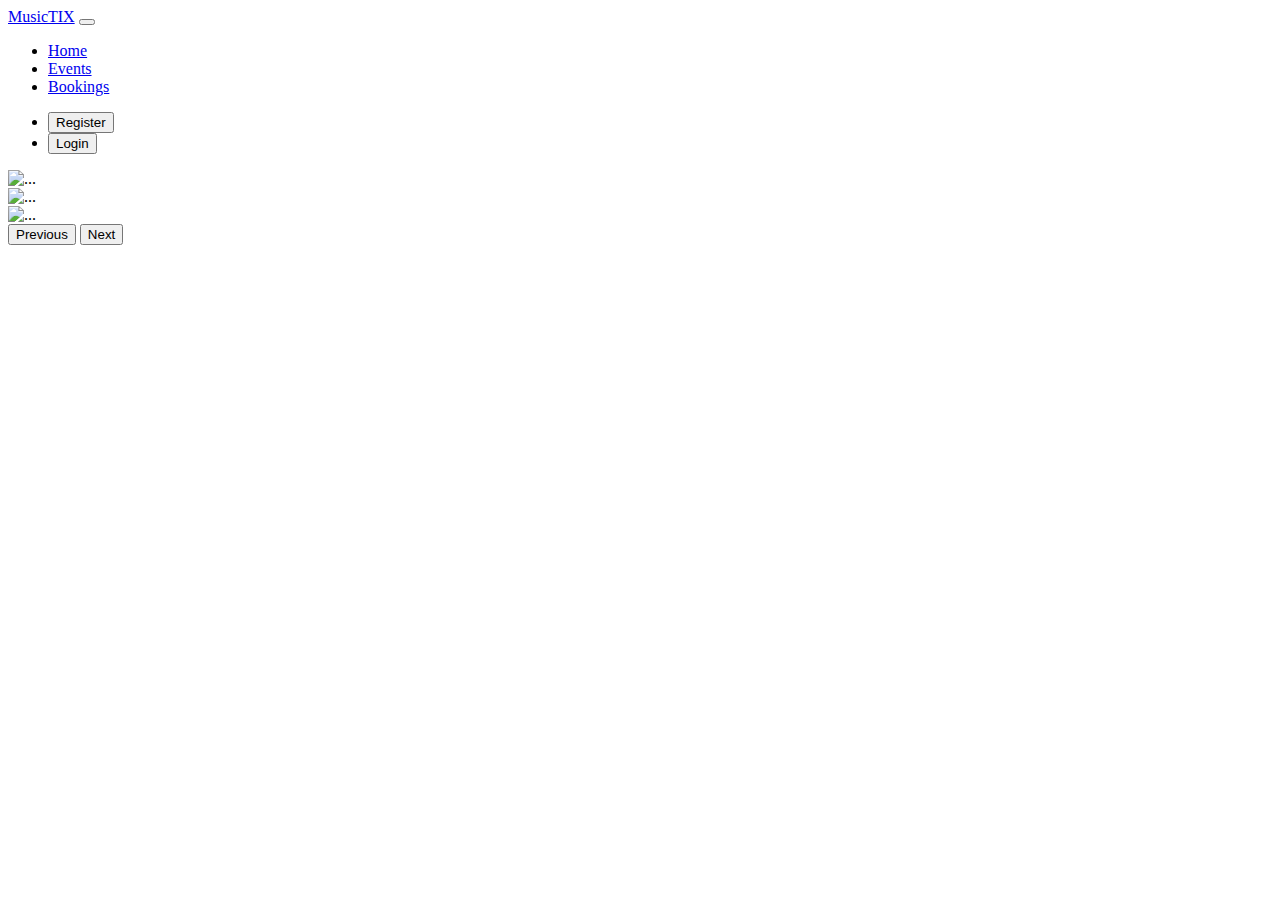
==== index.html @ 02699a36 "initial navbar to all pages" ====
<!-- 
    Landing Page / Home Page
        The landing/home page is the main page of the web application. On this page, the user is guided to perform different
        functions supported by the Event management web application (e.g. using a navigation bar).
        The landing page should allow users to browse different categories of events and select an event. Anybody can view all
        upcoming events (any visitor).
        The page should indicate the status of the event: Upcoming, Inactive, Booked, or Cancelled.
-->

<!doctype html>
<html lang="en">

<head>
    <!-- Required meta tags -->
    <meta charset="utf-8">
    <meta name="viewport" content="width=device-width, initial-scale=1">

    <!-- Bootstrap CSS -->
    <link href="https://cdn.jsdelivr.net/npm/bootstrap@5.1.3/dist/css/bootstrap.min.css" rel="stylesheet"
        integrity="sha384-1BmE4kWBq78iYhFldvKuhfTAU6auU8tT94WrHftjDbrCEXSU1oBoqyl2QvZ6jIW3" crossorigin="anonymous">
    <!-- Custom CSS -->
    <link href="/index.css" rel="stylesheet">

    <title>MusicTix</title>
</head>

<header>
    <nav class="navbar navbar-expand-lg navbar-dark bg-primary">
        <div class="container-fluid">
            <a class="navbar-brand" href="#">MusicTIX</a>
            <button class="navbar-toggler" type="button" data-bs-toggle="collapse"
                data-bs-target="#navbarSupportedContent" aria-controls="navbarSupportedContent" aria-expanded="false"
                aria-label="Toggle navigation">
                <span class="navbar-toggler-icon"></span>
            </button>
            <div class="collapse navbar-collapse" id="navbarSupportedContent">
                <ul class="navbar-nav me-auto mb-2 mb-lg-0">
                    <li class="nav-item">
                        <a class="nav-link active" aria-current="page" href="#">Home</a>
                    </li>
                    <li class="nav-item">
                        <a class="nav-link" href="#">Events</a>
                    </li>
                    <li class="nav-item">
                        <a class="nav-link" href="#">Bookings</a>
                    </li>

                </ul>
                <ul class="navbar-nav mb-2 mb-lg-0 justify-content-end gap-2">
                    <li class="nav-item">
                        <button class="btn btn-secondary btn-md" type="button">Register</button>
                    </li>
                    <li class="nav-item">
                        <button class="btn btn-success btn-md" type="button">Login</button>
                    </li>
                </ul>
            </div>
        </div>
    </nav>
</header>

<body>
    <!-- Carousel -->
    <div id="carouselExampleInterval" class="carousel slide" data-bs-ride="carousel">
        <div class="carousel-inner">
            <div class="carousel-item active" data-bs-interval="10000">
                <img src="..." class="d-block w-100" alt="...">
            </div>
            <div class="carousel-item" data-bs-interval="2000">
                <img src="..." class="d-block w-100" alt="...">
            </div>
            <div class="carousel-item">
                <img src="..." class="d-block w-100" alt="...">
            </div>
        </div>
        <button class="carousel-control-prev" type="button" data-bs-target="#carouselExampleInterval" data-bs-slide="prev">
            <span class="carousel-control-prev-icon" aria-hidden="true"></span>
            <span class="visually-hidden">Previous</span>
        </button>
        <button class="carousel-control-next" type="button" data-bs-target="#carouselExampleInterval" data-bs-slide="next">
            <span class="carousel-control-next-icon" aria-hidden="true"></span>
            <span class="visually-hidden">Next</span>
        </button>
    </div>


        
    <!-- Bootstrap script -->
    <script src="https://cdn.jsdelivr.net/npm/bootstrap@5.1.3/dist/js/bootstrap.bundle.min.js"
        integrity="sha384-ka7Sk0Gln4gmtz2MlQnikT1wXgYsOg+OMhuP+IlRH9sENBO0LRn5q+8nbTov4+1p"
        crossorigin="anonymous"></script>
</body>

</html>
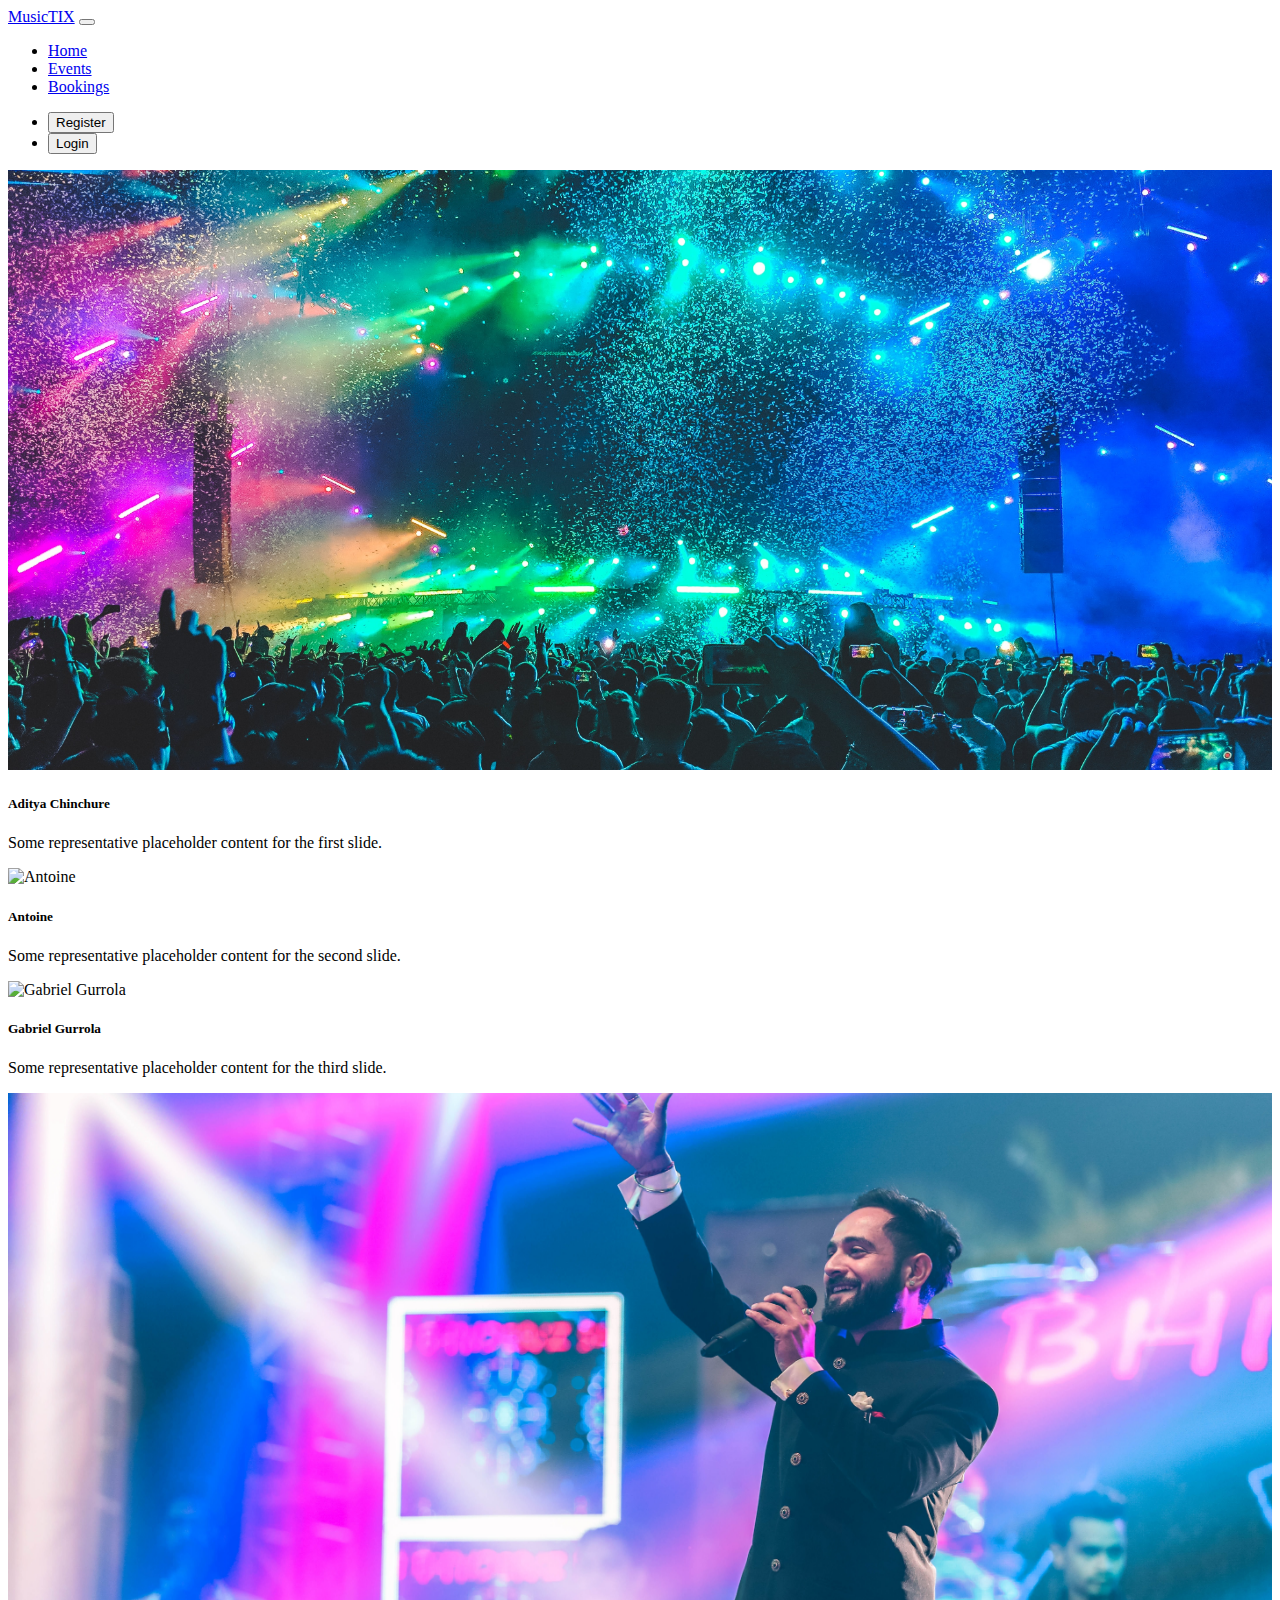
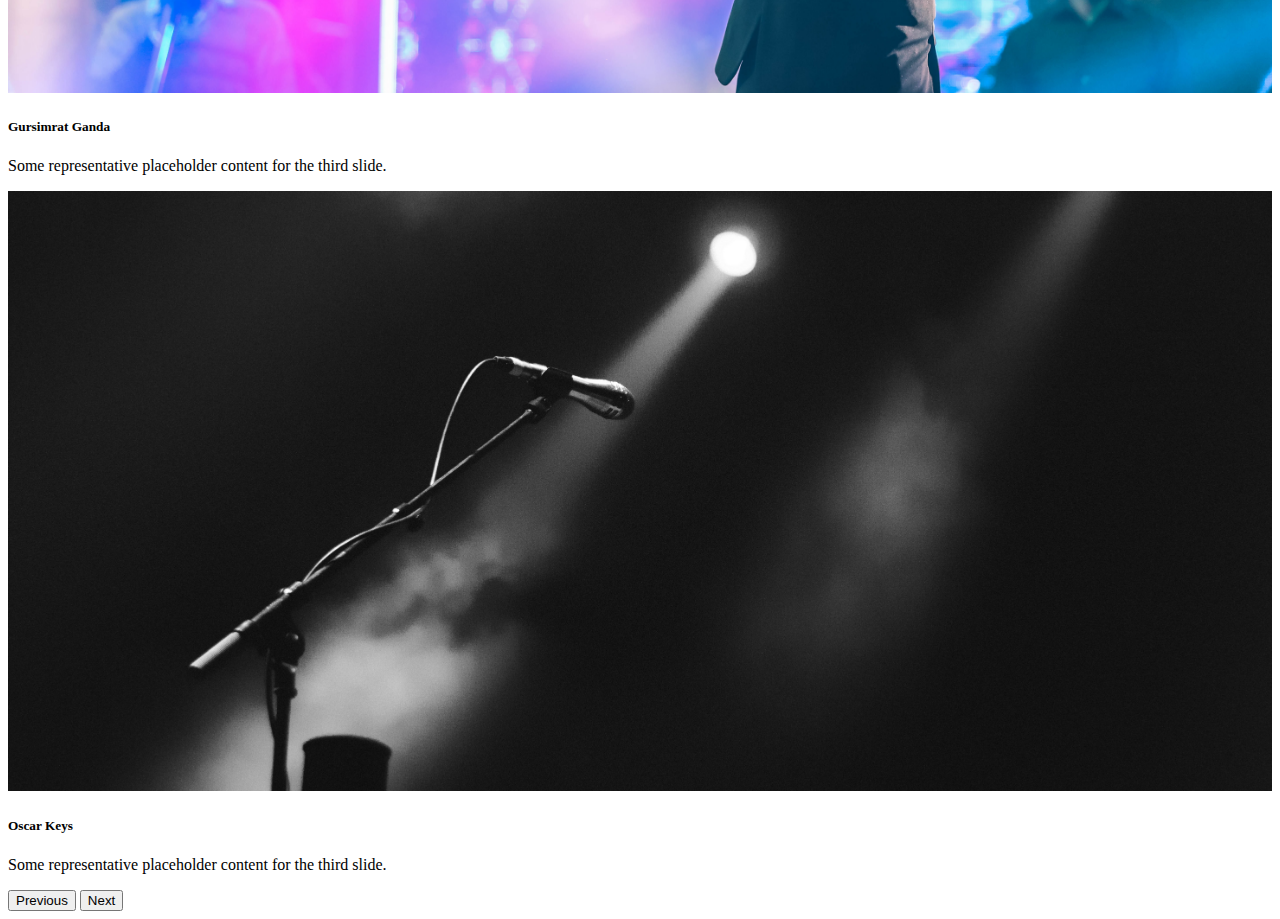
==== commit 8234ace4: "Carousel index page" ====
--- a/index.html
+++ b/index.html
@@ -61,23 +61,49 @@
 
 <body>
     <!-- Carousel -->
-    <div id="carouselExampleInterval" class="carousel slide" data-bs-ride="carousel">
+    <div id="carousel" class="carousel slide" data-bs-ride="carousel">
         <div class="carousel-inner">
-            <div class="carousel-item active" data-bs-interval="10000">
-                <img src="..." class="d-block w-100" alt="...">
-            </div>
-            <div class="carousel-item" data-bs-interval="2000">
-                <img src="..." class="d-block w-100" alt="...">
+            <div class="carousel-item active">
+                <img src="/assets/aditya-chinchure.jpg" class="d-block w-100 mx-auto" alt="Aditya Chinchure">
+                <div class="carousel-caption d-none d-sm-block">
+                    <h5>Aditya Chinchure</h5>
+                    <p>Some representative placeholder content for the first slide.</p>
+                </div>
             </div>
             <div class="carousel-item">
-                <img src="..." class="d-block w-100" alt="...">
+                <img src="/assets/antoine.jpg" class="d-block w-100 mx-auto" alt="Antoine">
+                <div class="carousel-caption d-none d-sm-block">
+                    <h5>Antoine</h5>
+                    <p>Some representative placeholder content for the second slide.</p>
+                </div>
+            </div>
+            <div class="carousel-item">
+                <img src="/assets/gabriel-gurrola.jpg" class="d-block w-100 mx-auto" alt="Gabriel Gurrola">
+                <div class="carousel-caption d-none d-sm-block">
+                    <h5>Gabriel Gurrola</h5>
+                    <p>Some representative placeholder content for the third slide.</p>
+                </div>
+            </div>
+            <div class="carousel-item">
+                <img src="/assets/gursimrat-ganda.jpg" class="d-block w-100 mx-auto" alt="Gursimrat Ganda">
+                <div class="carousel-caption d-none d-sm-block">
+                    <h5>Gursimrat Ganda</h5>
+                    <p>Some representative placeholder content for the third slide.</p>
+                </div>
+            </div>
+            <div class="carousel-item">
+                <img src="/assets/oscar-keys.jpg" class="d-block w-100 mx-auto" alt="Oscar Keys">
+                <div class="carousel-caption d-none d-sm-block">
+                    <h5>Oscar Keys</h5>
+                    <p>Some representative placeholder content for the third slide.</p>
+                </div>
             </div>
         </div>
-        <button class="carousel-control-prev" type="button" data-bs-target="#carouselExampleInterval" data-bs-slide="prev">
+        <button class="carousel-control-prev" type="button" data-bs-target="#carousel" data-bs-slide="prev">
             <span class="carousel-control-prev-icon" aria-hidden="true"></span>
             <span class="visually-hidden">Previous</span>
         </button>
-        <button class="carousel-control-next" type="button" data-bs-target="#carouselExampleInterval" data-bs-slide="next">
+        <button class="carousel-control-next" type="button" data-bs-target="#carousel" data-bs-slide="next">
             <span class="carousel-control-next-icon" aria-hidden="true"></span>
             <span class="visually-hidden">Next</span>
         </button>
--- a/index.css
+++ b/index.css
@@ -0,0 +1,19 @@
+.carousel-item img {
+    width: 100% !important;
+    height: 300px;
+    max-height: 300px;
+    object-fit: cover;
+}
+    
+@media (min-width: 576px) {
+    .carousel-item img {
+        height: 400px;
+        max-height: 400px;
+    }
+}
+@media (min-width: 992px) {
+    .carousel-item img {
+        height: 600px;
+        max-height: 600px;
+    }
+}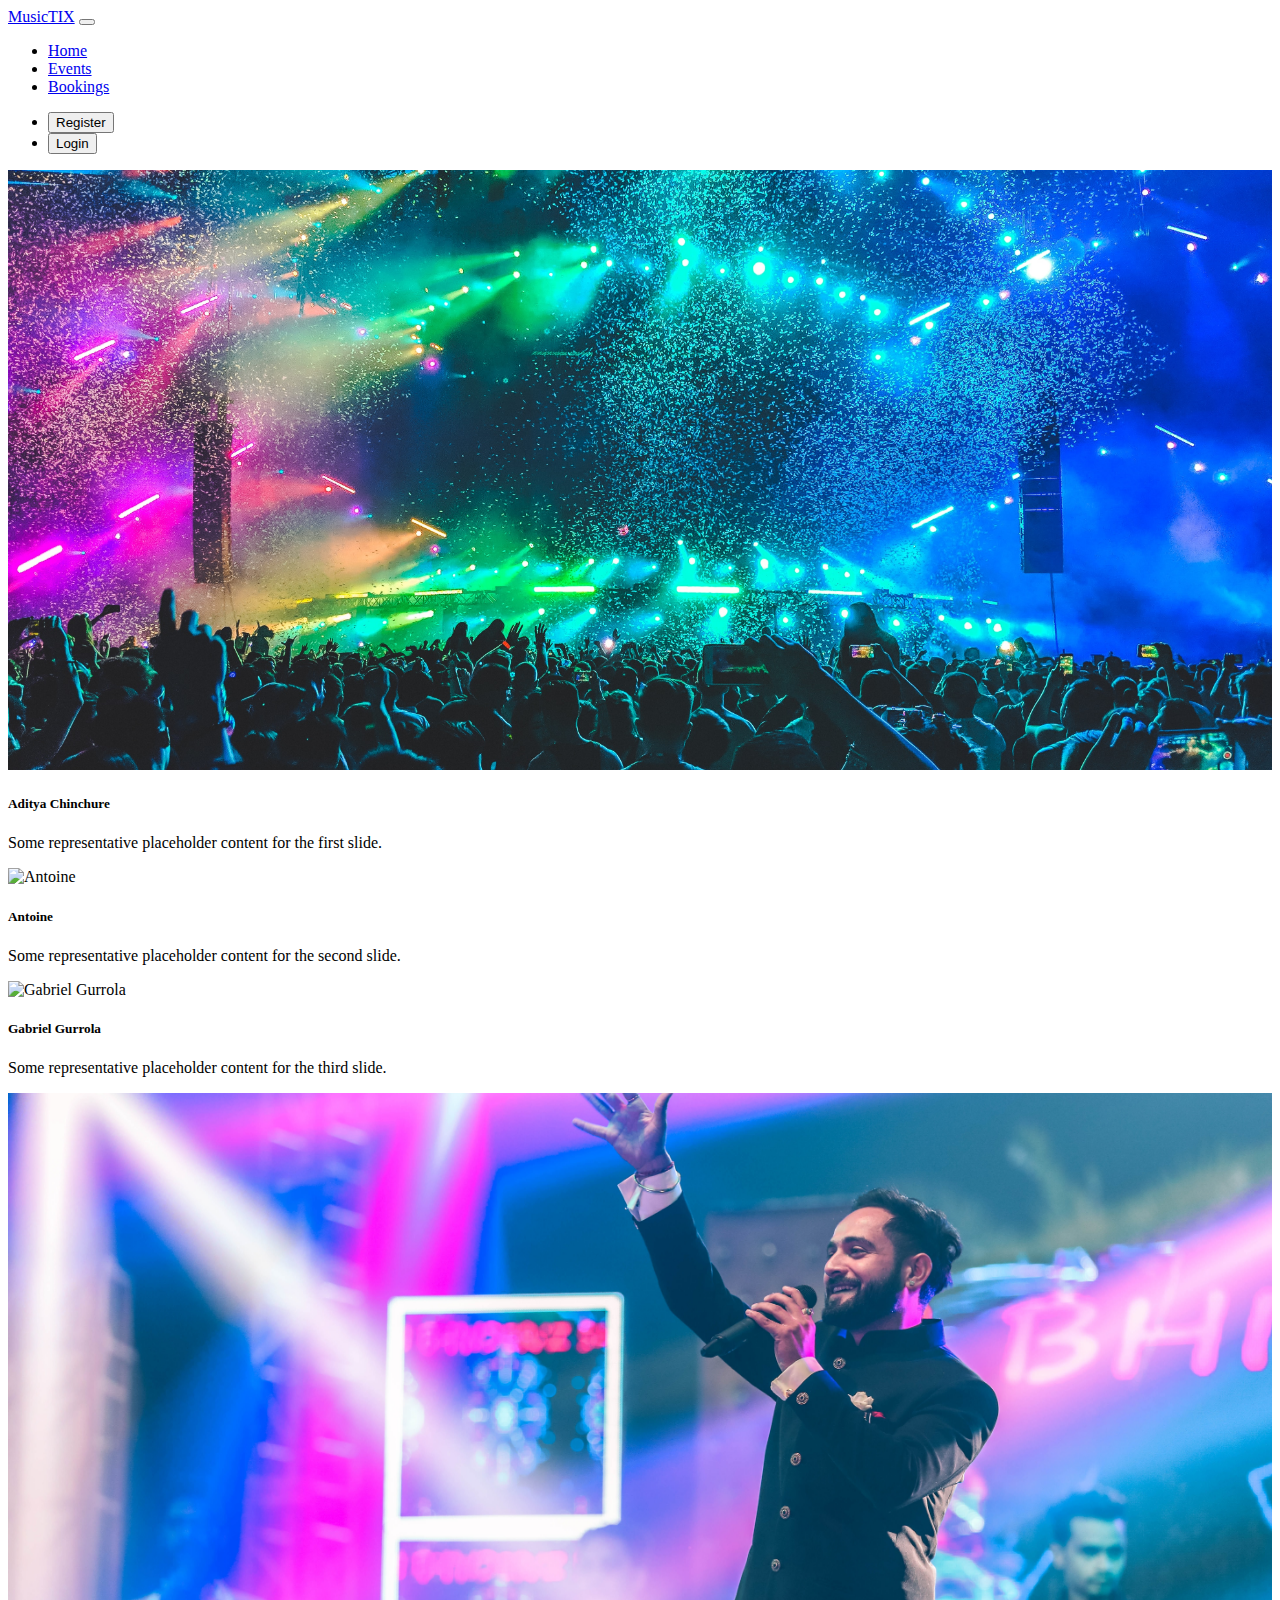
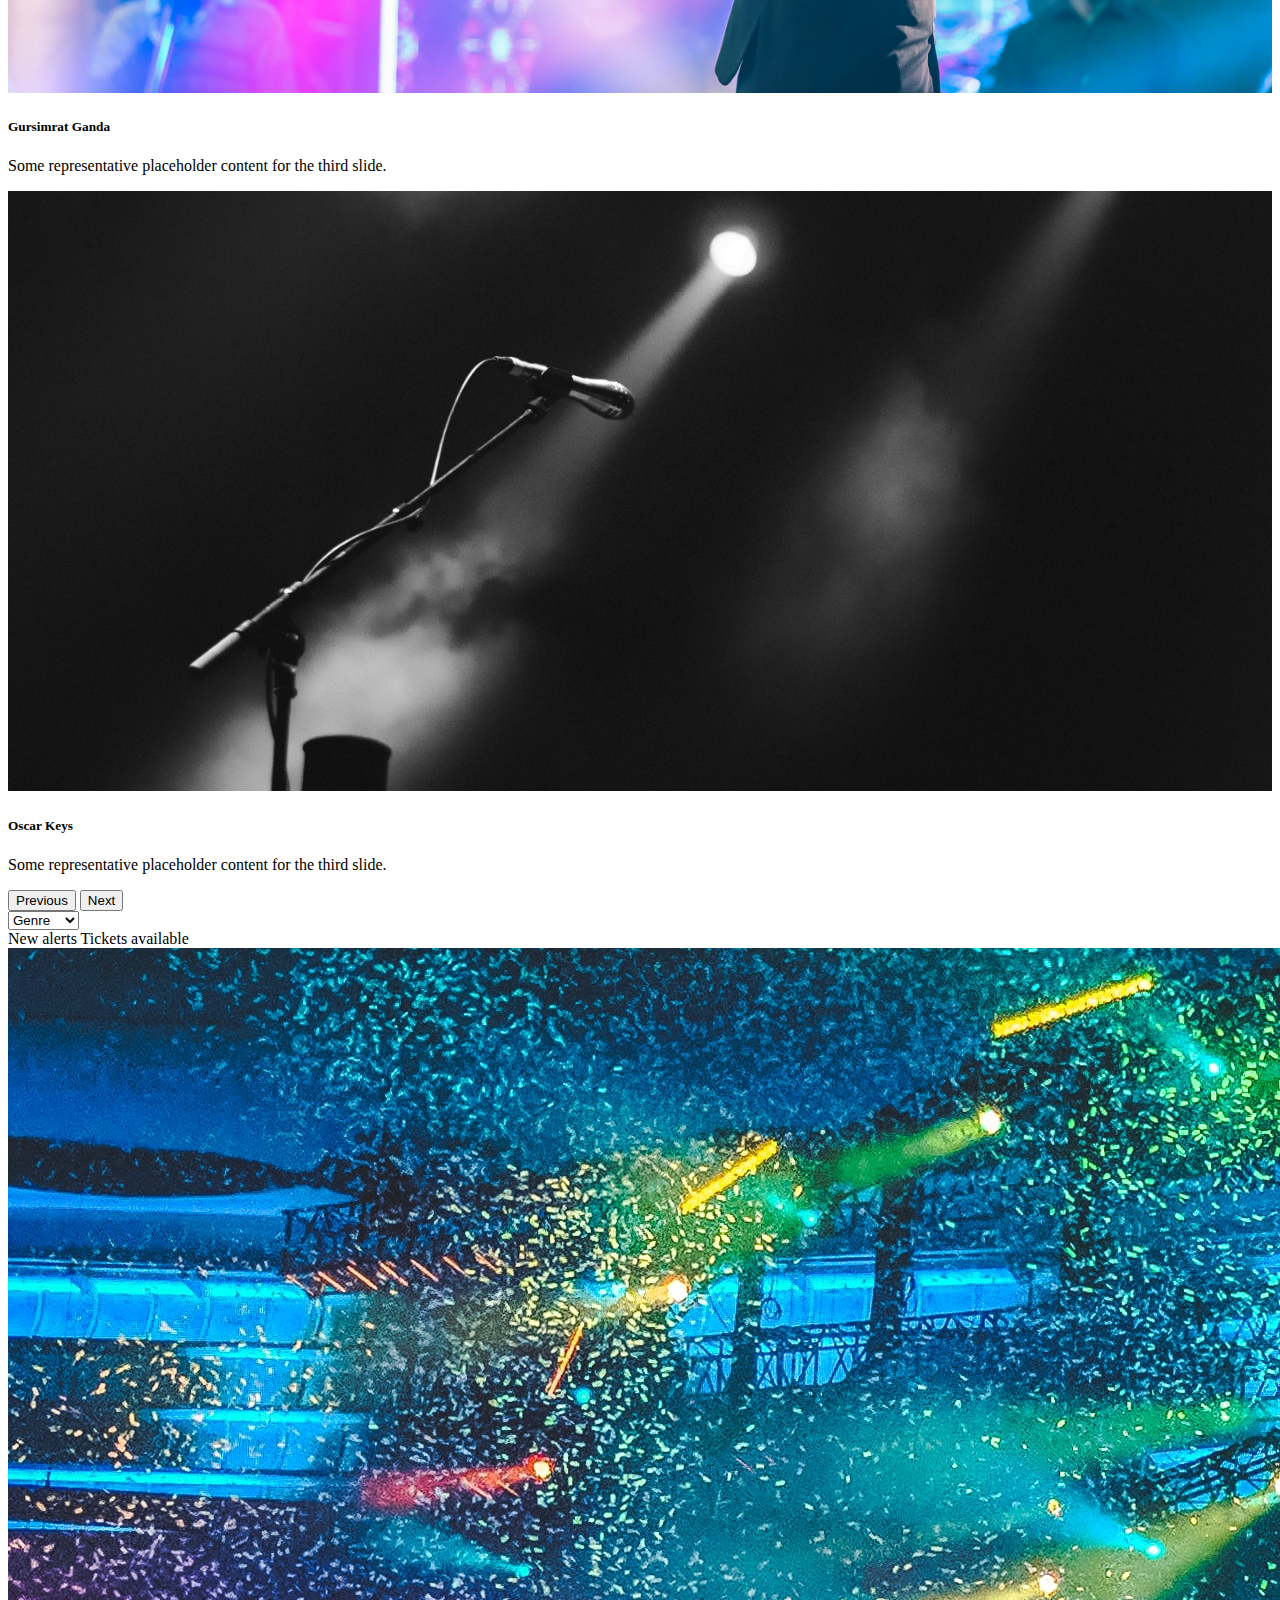
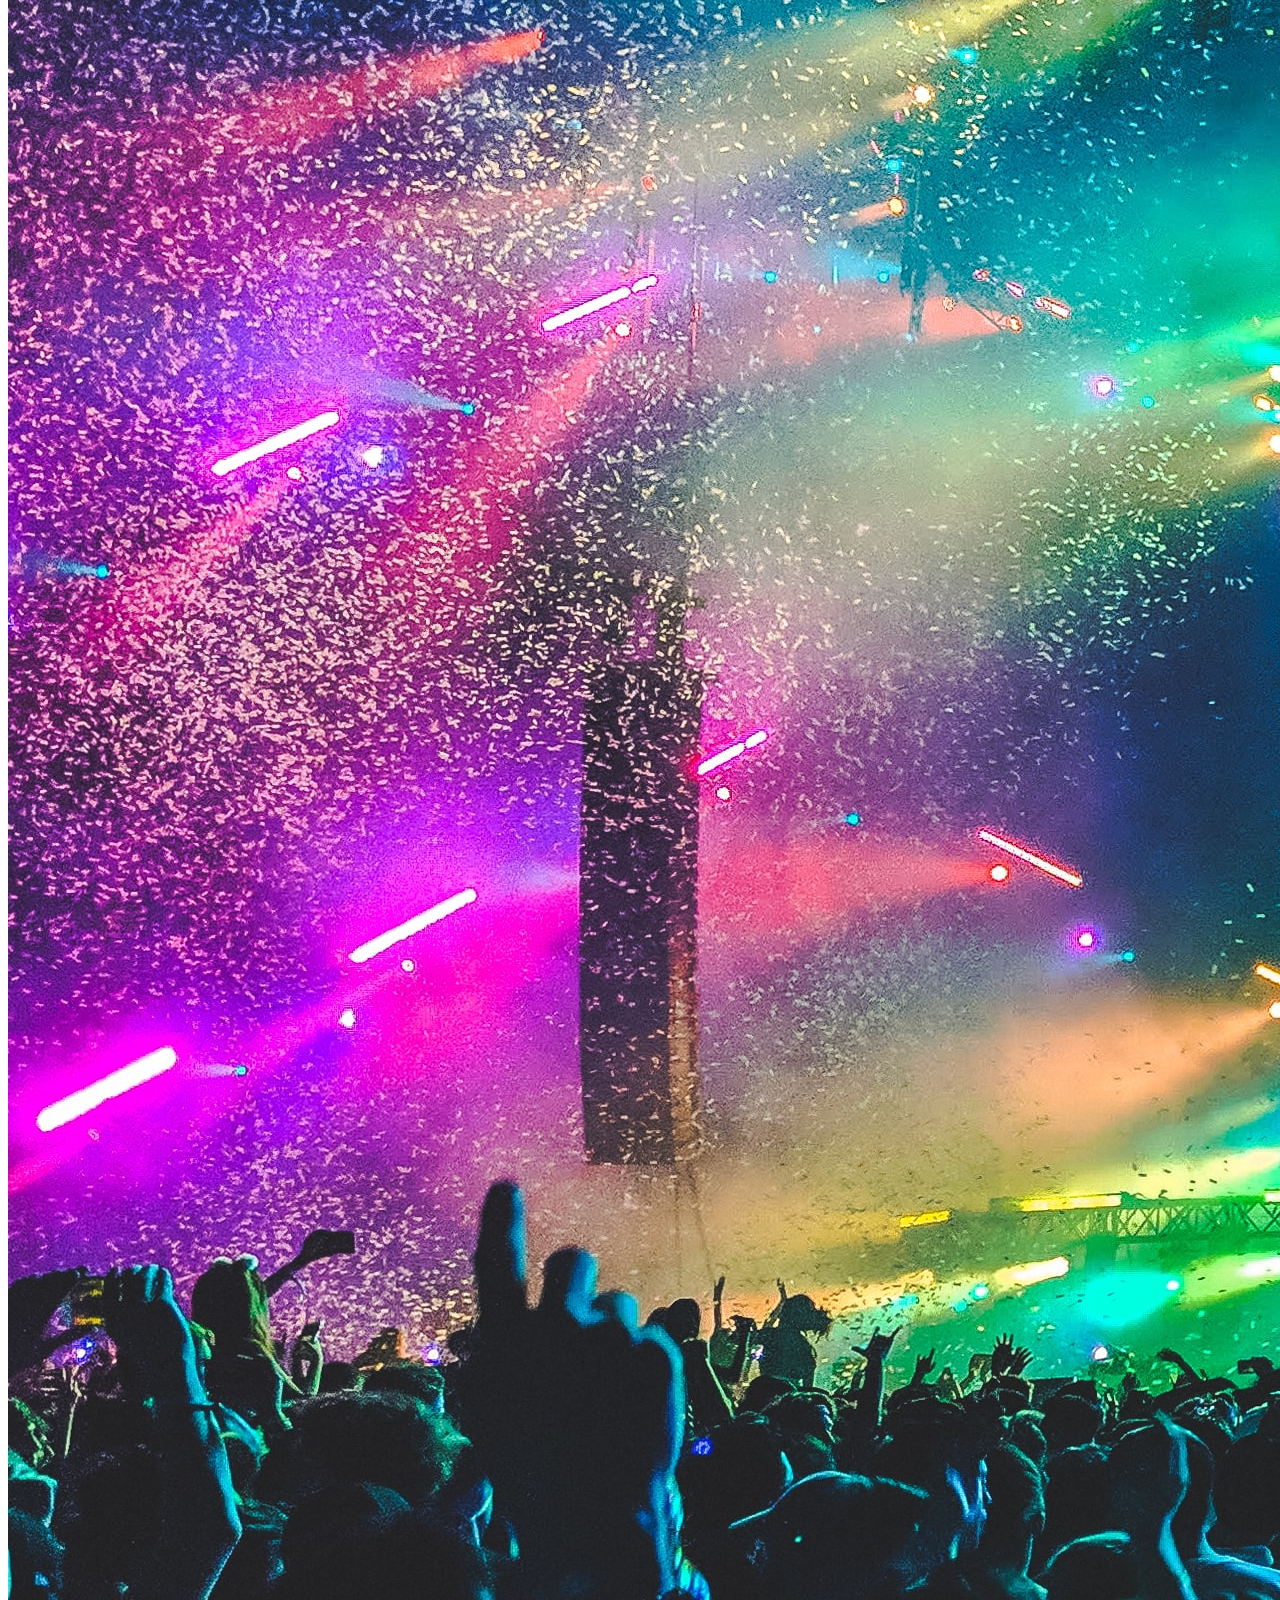
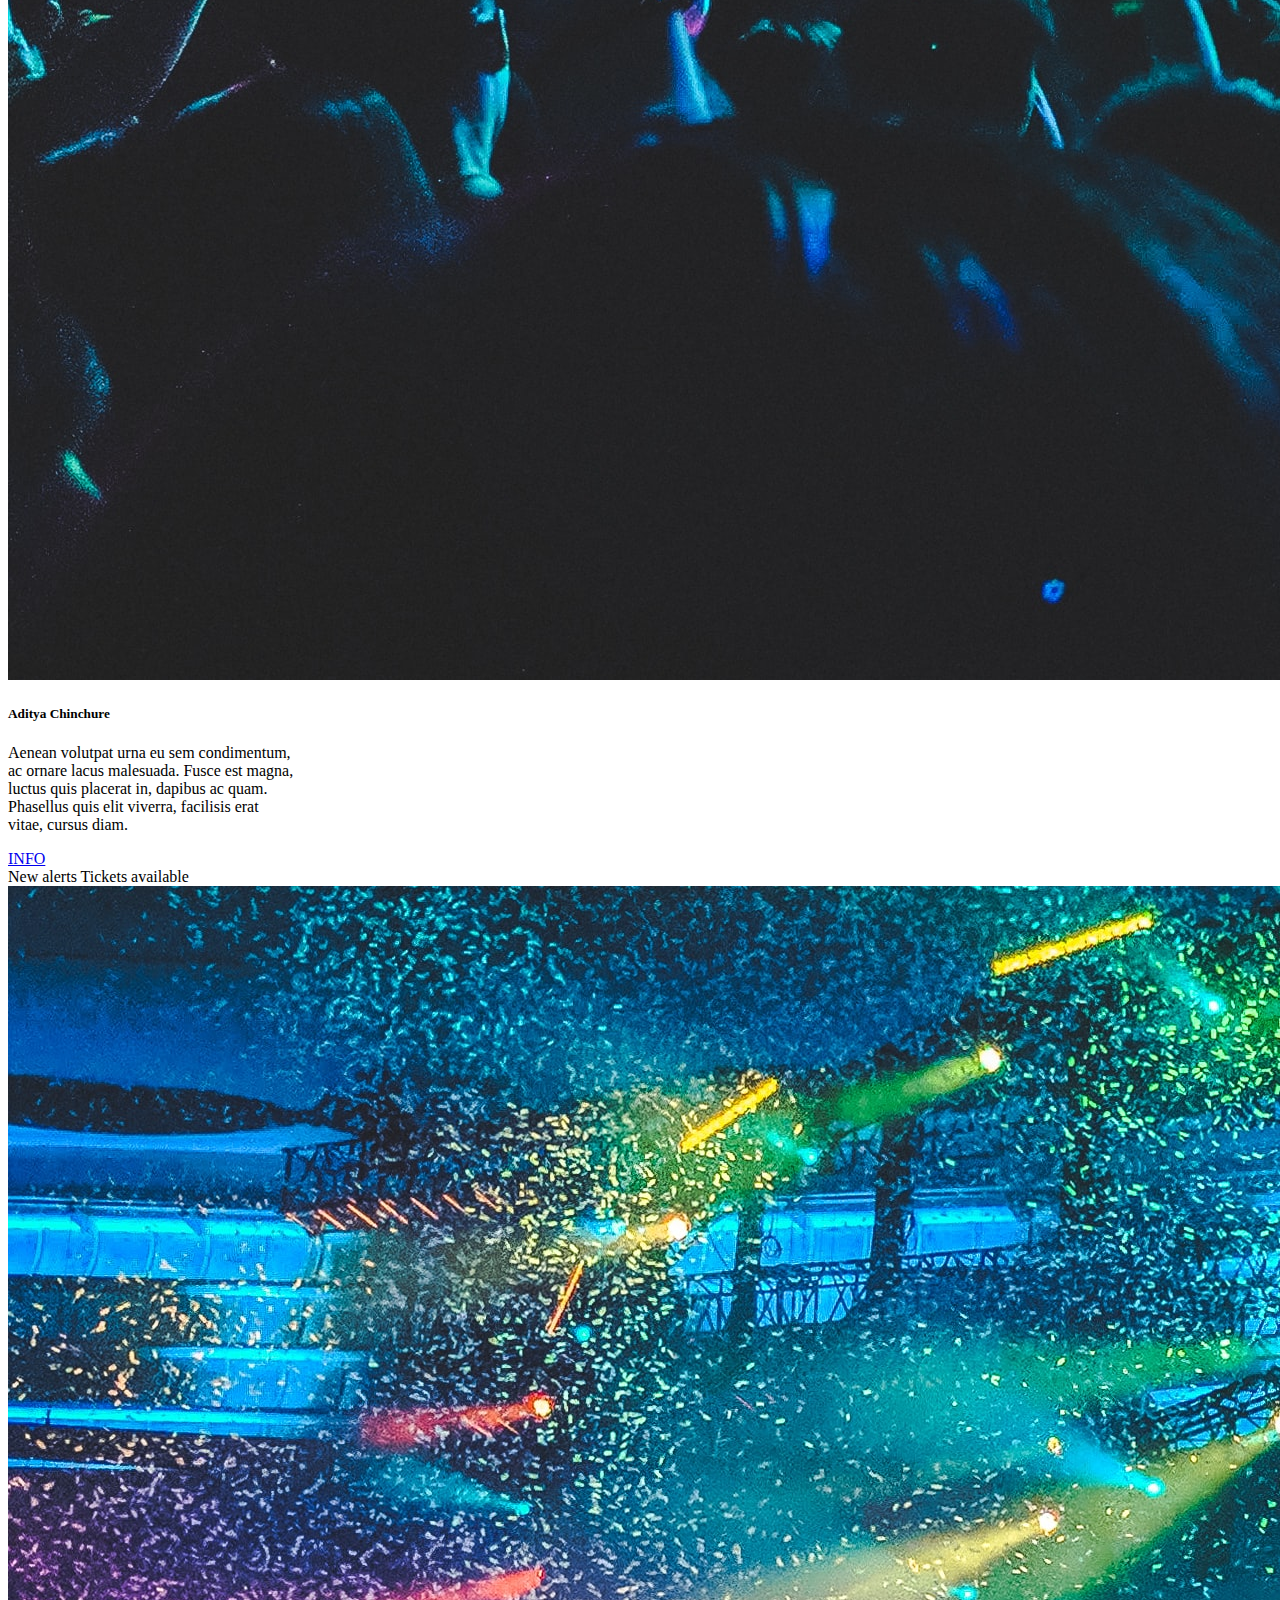
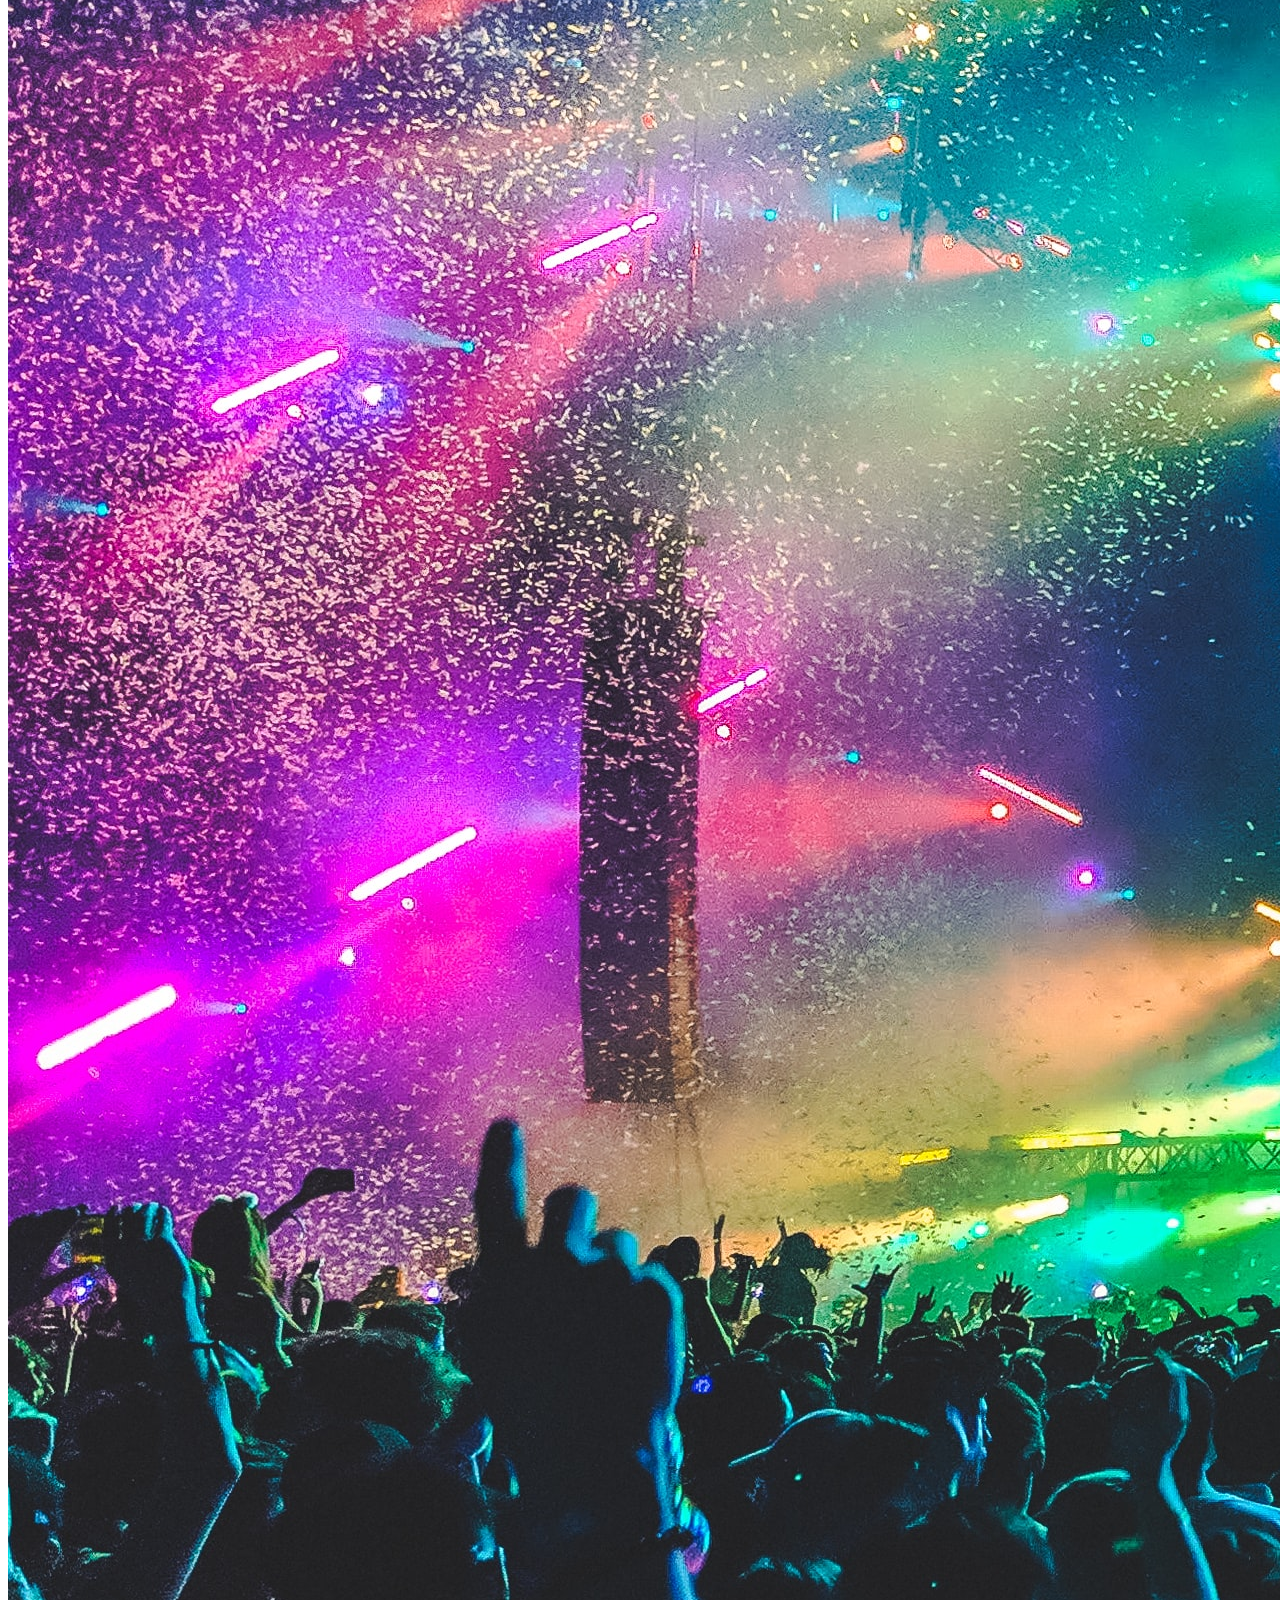
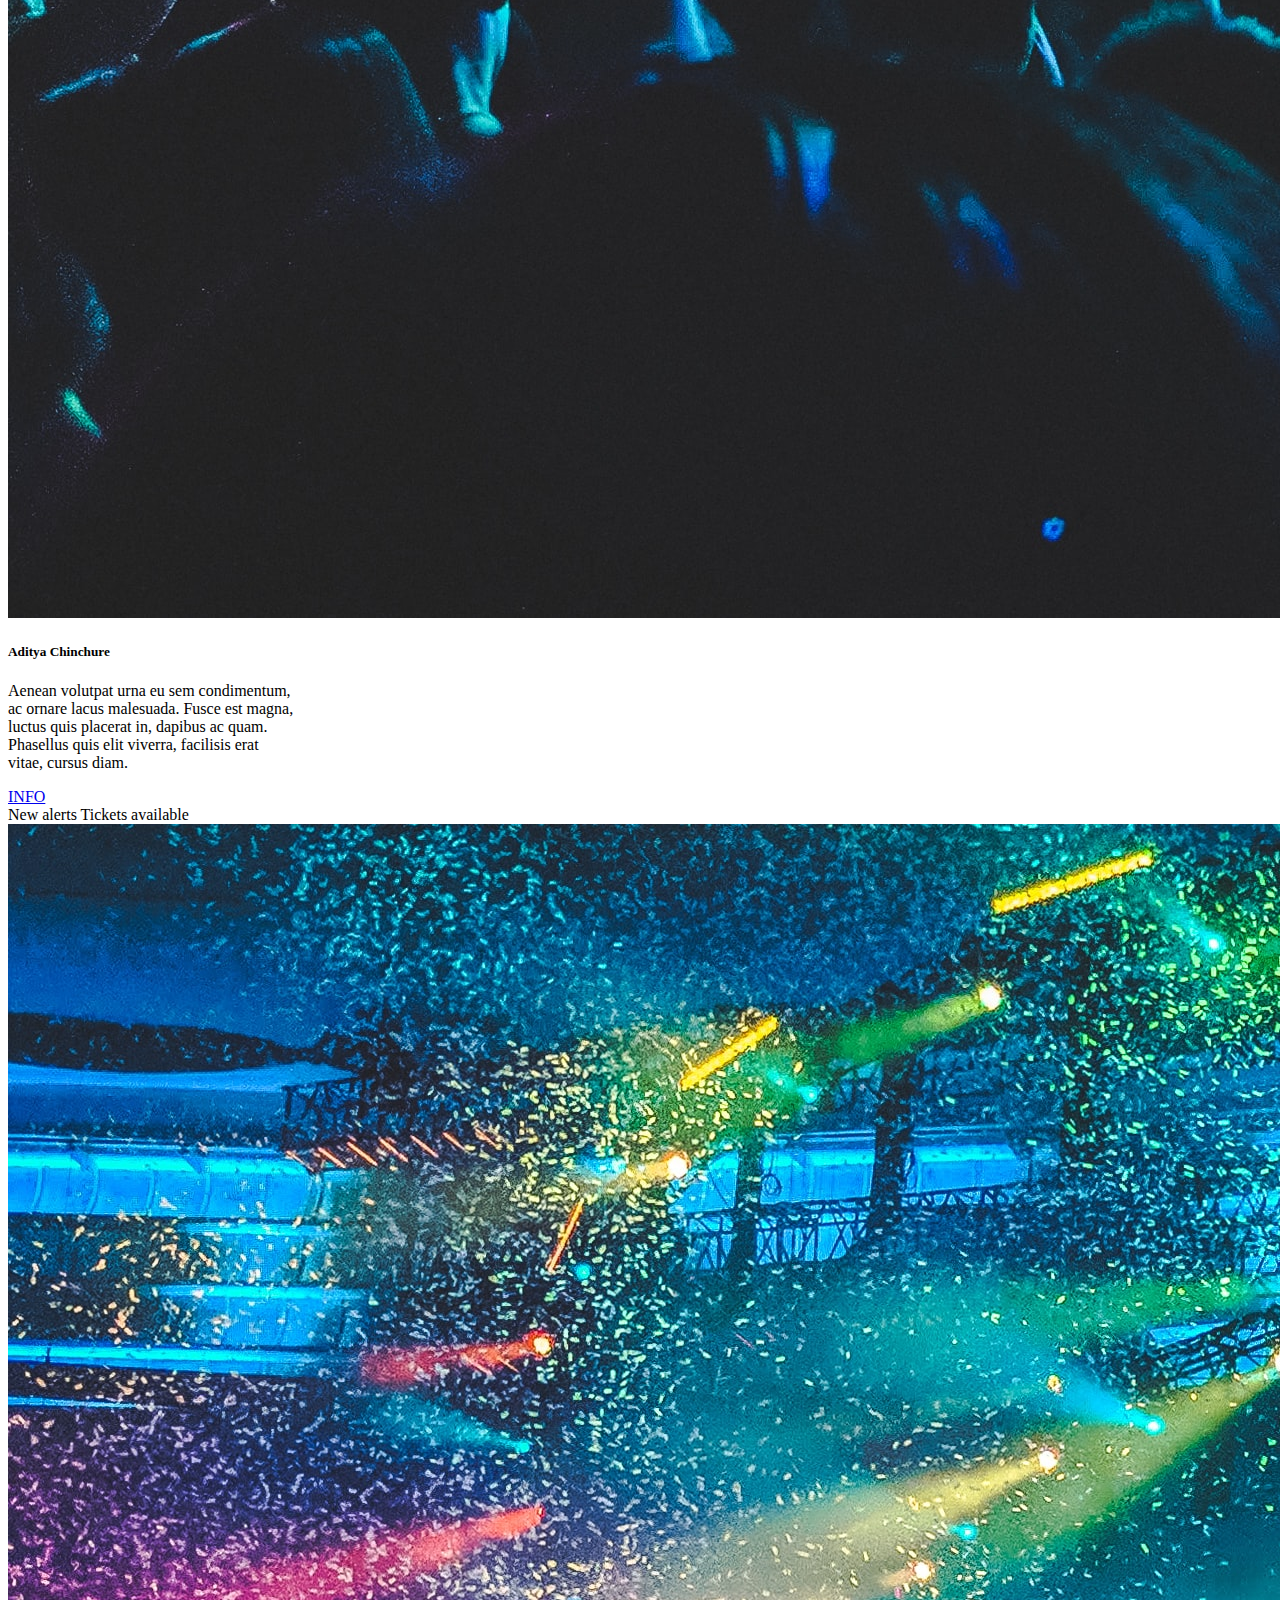
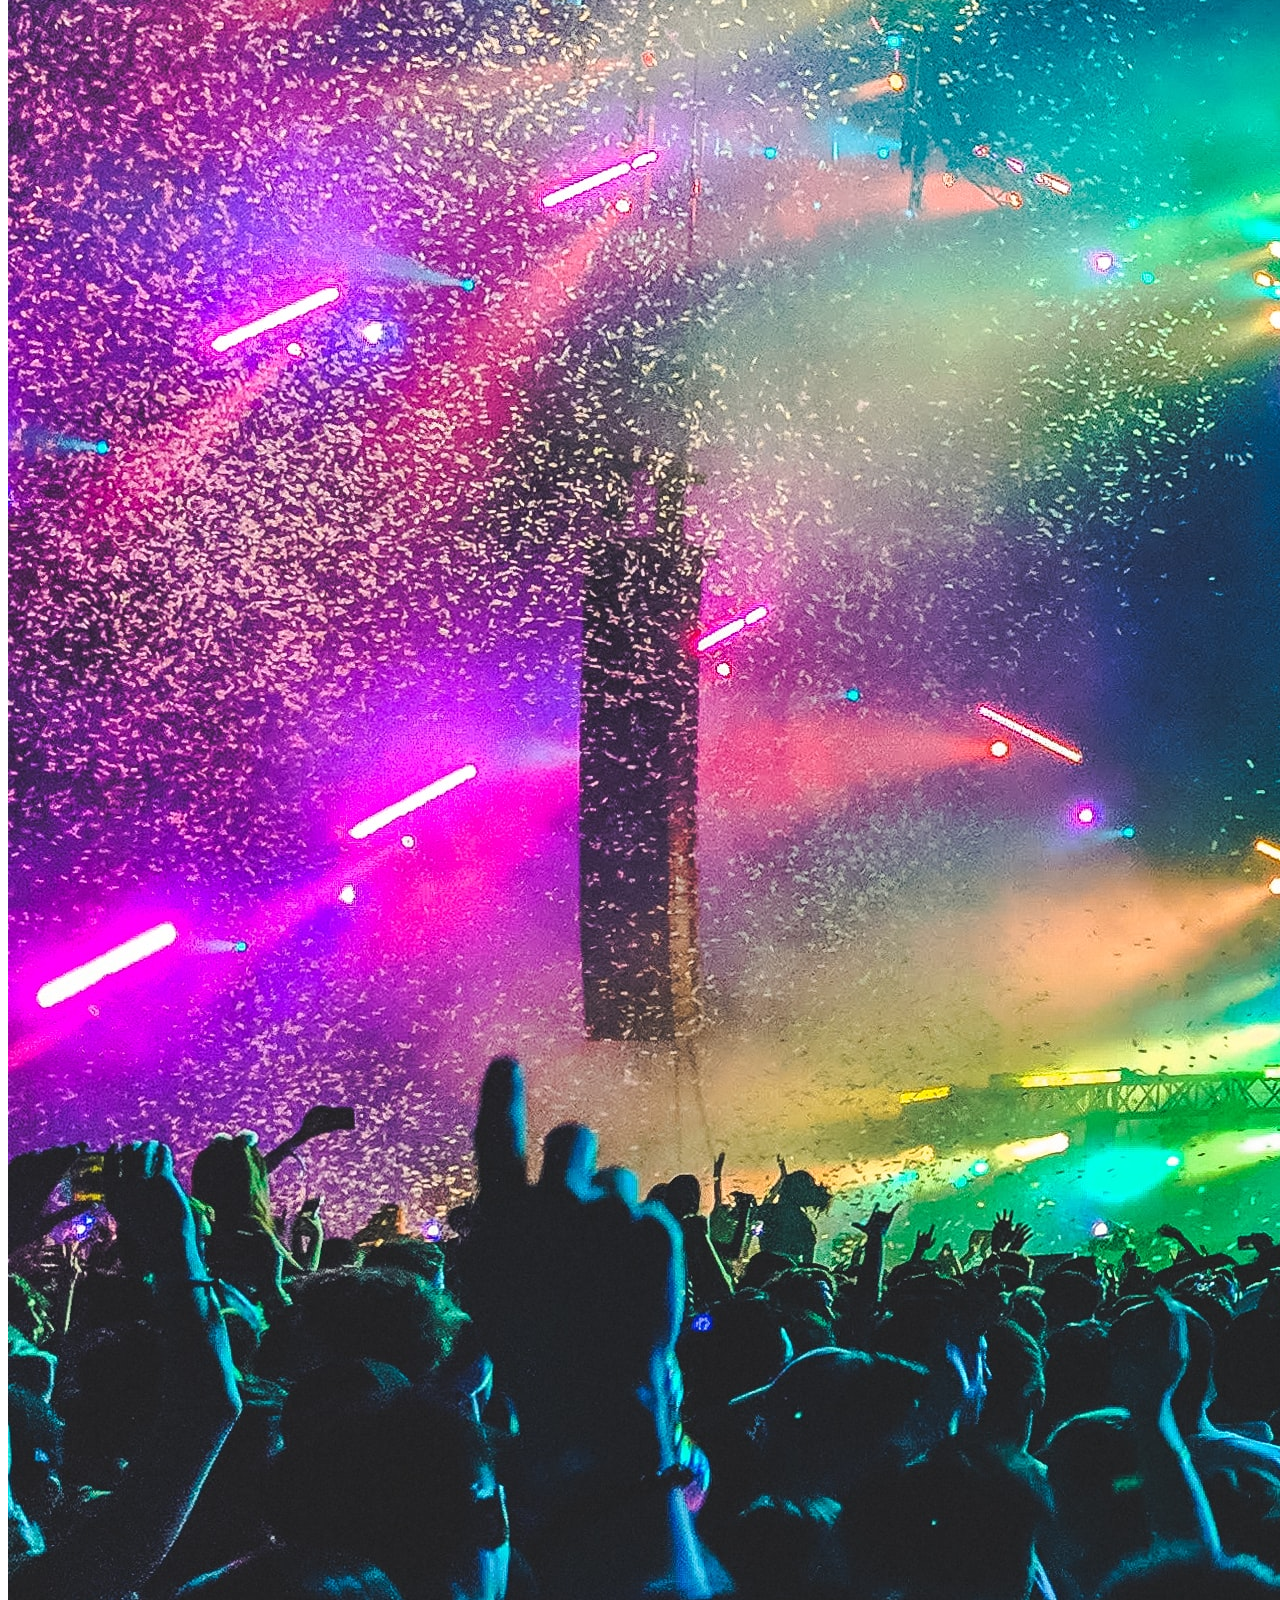
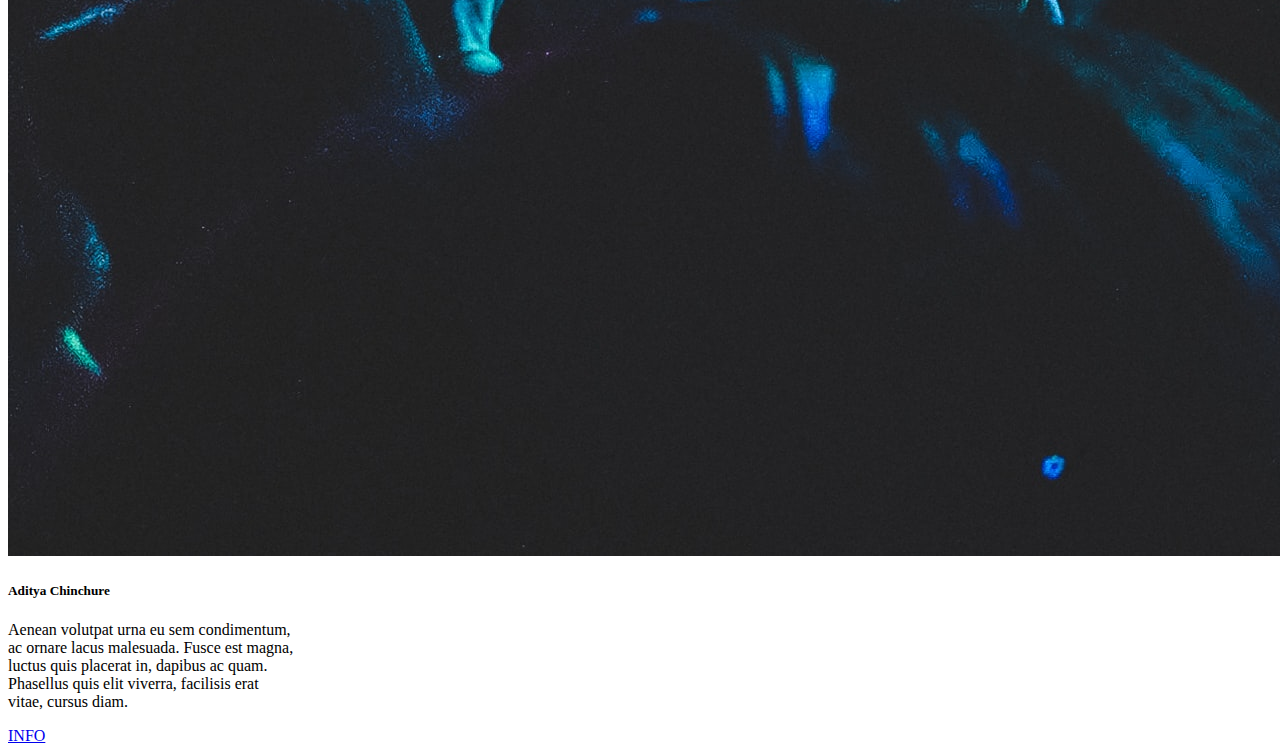
==== commit 7db272d2: "added cards to index.html" ====
--- a/index.html
+++ b/index.html
@@ -110,6 +110,87 @@
     </div>
 
 
+
+    <div class="container mt-3">
+        <div class="row">
+            <div class="col col-sm-4">
+                <!-- Genre selector -->
+                <select class="form-select form-select-md mb-3" aria-label=".form-select-lg">
+                    <option selected>Genre</option>
+                    <option value="Rock">Rock</option>
+                    <option value="Metal">Metal</option>
+                    <option value="Pop">Pop</option>
+                    <option value="Hip-Hop">Hip-Hop</option>
+                    <option value="Country">Country</option>
+                    <option value="Jazz">Jazz</option>
+                </select>
+            </div>
+        </div>
+
+        <!-- Event cards -->
+        <div class="row mt-3">
+            <div class="col">
+                <div class="card text-center border-0" style="width: 18rem;">
+                    <div class="text-start">
+                        <span class="position-relative ms-2"> 
+                            <span class="position-absolute top-50 start-0 translate-middle p-2 bg-success border border-light rounded-circle">
+                                <span class="visually-hidden">New alerts</span>
+                            </span>
+                        </span>
+                        <span class="ms-3">Tickets available</span>
+                    </div>
+                    <img src="/assets/aditya-chinchure.jpg" class="card-img-top" alt="Aditya Chinchure">
+                    <div class="card-body">
+                        <h5 class="card-title">Aditya Chinchure</h5>
+                        <p class="card-text">Aenean volutpat urna eu sem condimentum, ac ornare lacus malesuada. Fusce est magna, luctus quis placerat in, dapibus ac
+                        quam. Phasellus quis elit viverra, facilisis erat vitae, cursus diam.</p>
+                        <a href="#" class="btn btn-primary">INFO</a>
+                    </div>
+                </div>
+            </div>
+            <div class="col">
+                <div class="card text-center border-0" style="width: 18rem;">
+                    <div class="text-start">
+                        <span class="position-relative ms-2"> 
+                            <span class="position-absolute top-50 start-0 translate-middle p-2 bg-success border border-light rounded-circle">
+                                <span class="visually-hidden">New alerts</span>
+                            </span>
+                        </span>
+                        <span class="ms-3">Tickets available</span>
+                    </div>
+                    <img src="/assets/aditya-chinchure.jpg" class="card-img-top" alt="Aditya Chinchure">
+                    <div class="card-body">
+                        <h5 class="card-title">Aditya Chinchure</h5>
+                        <p class="card-text">Aenean volutpat urna eu sem condimentum, ac ornare lacus malesuada. Fusce est magna, luctus quis placerat in, dapibus ac
+                        quam. Phasellus quis elit viverra, facilisis erat vitae, cursus diam.</p>
+                        <a href="#" class="btn btn-primary">INFO</a>
+                    </div>
+                </div>
+            </div>
+            <div class="col">
+                <div class="card text-center border-0" style="width: 18rem;">
+                    <div class="text-start">
+                        <span class="position-relative ms-2"> 
+                            <span class="position-absolute top-50 start-0 translate-middle p-2 bg-success border border-light rounded-circle">
+                                <span class="visually-hidden">New alerts</span>
+                            </span>
+                        </span>
+                        <span class="ms-3">Tickets available</span>
+                    </div>
+                    <img src="/assets/aditya-chinchure.jpg" class="card-img-top" alt="Aditya Chinchure">
+                    <div class="card-body">
+                        <h5 class="card-title">Aditya Chinchure</h5>
+                        <p class="card-text">Aenean volutpat urna eu sem condimentum, ac ornare lacus malesuada. Fusce est magna, luctus quis placerat in, dapibus ac
+                        quam. Phasellus quis elit viverra, facilisis erat vitae, cursus diam.</p>
+                        <a href="#" class="btn btn-primary">INFO</a>
+                    </div>
+                </div>
+            </div>
+        </div>
+
+    </div>
+
+
         
     <!-- Bootstrap script -->
     <script src="https://cdn.jsdelivr.net/npm/bootstrap@5.1.3/dist/js/bootstrap.bundle.min.js"
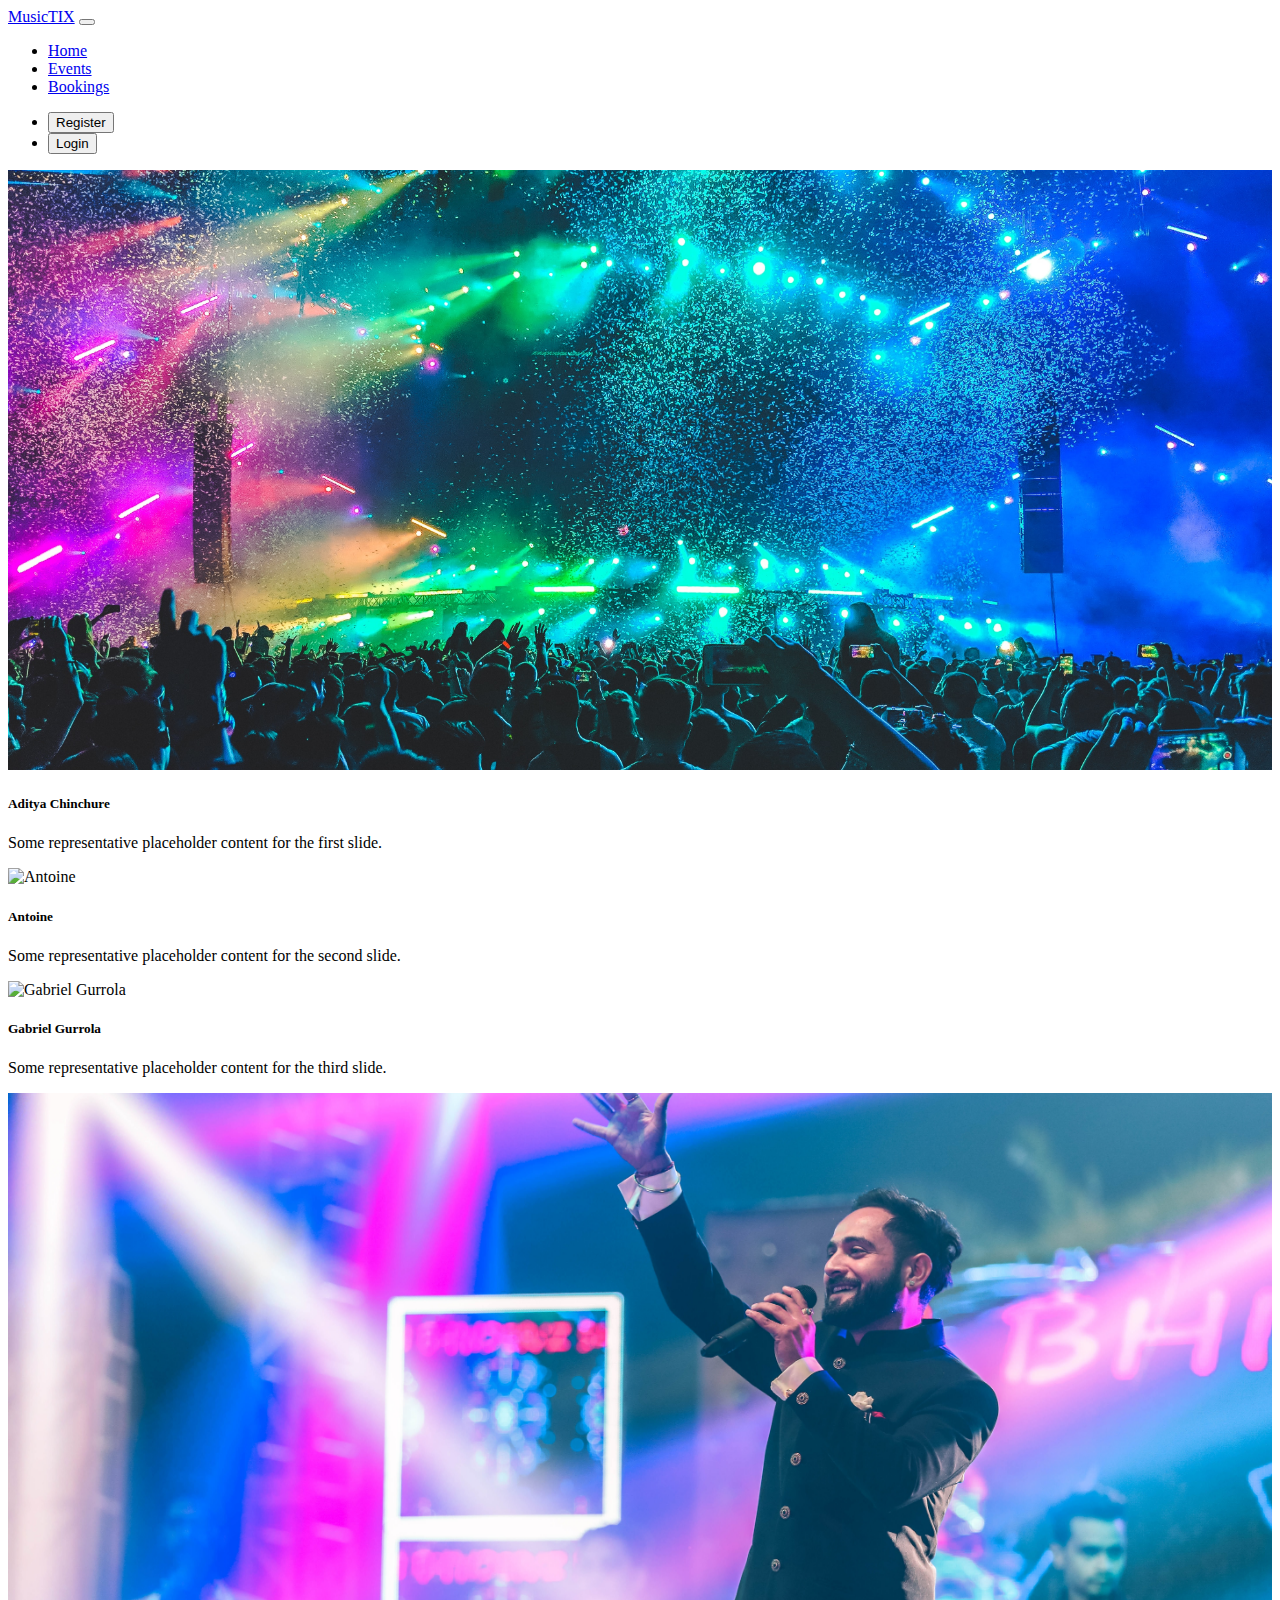
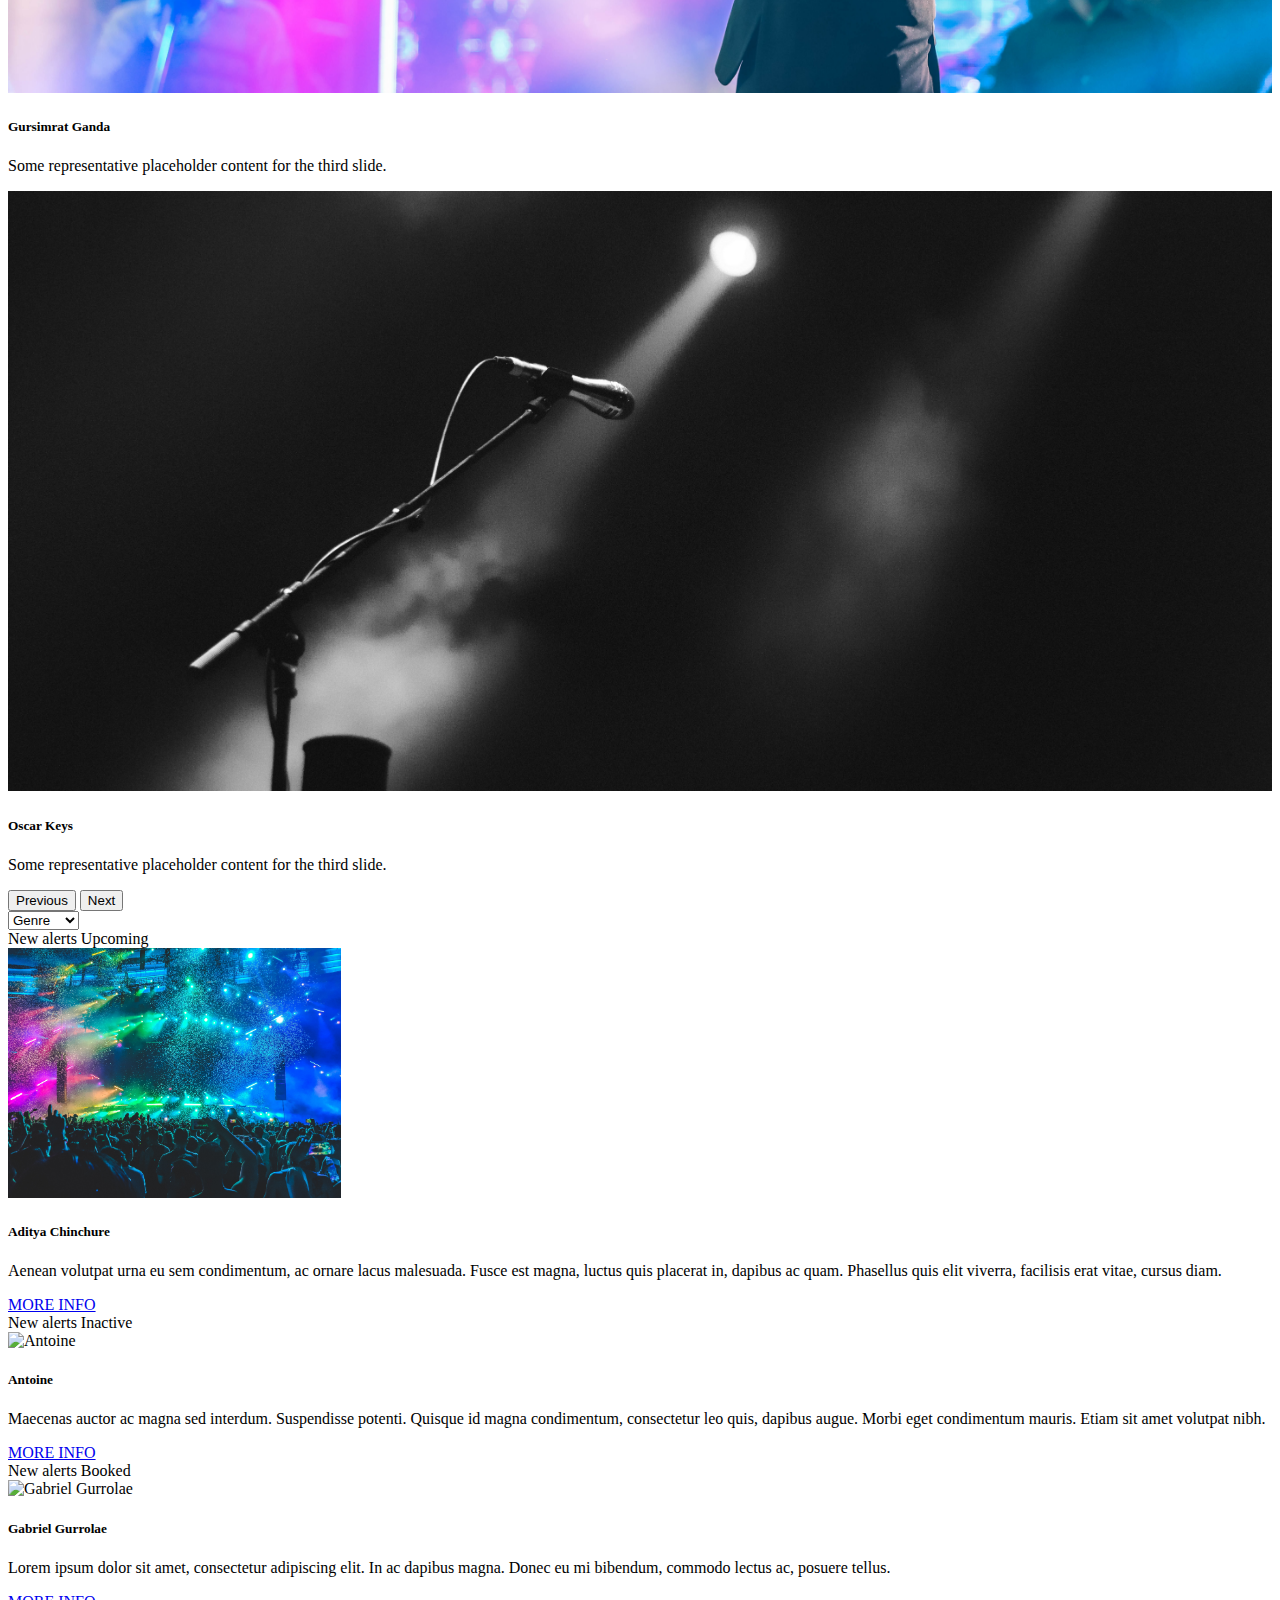
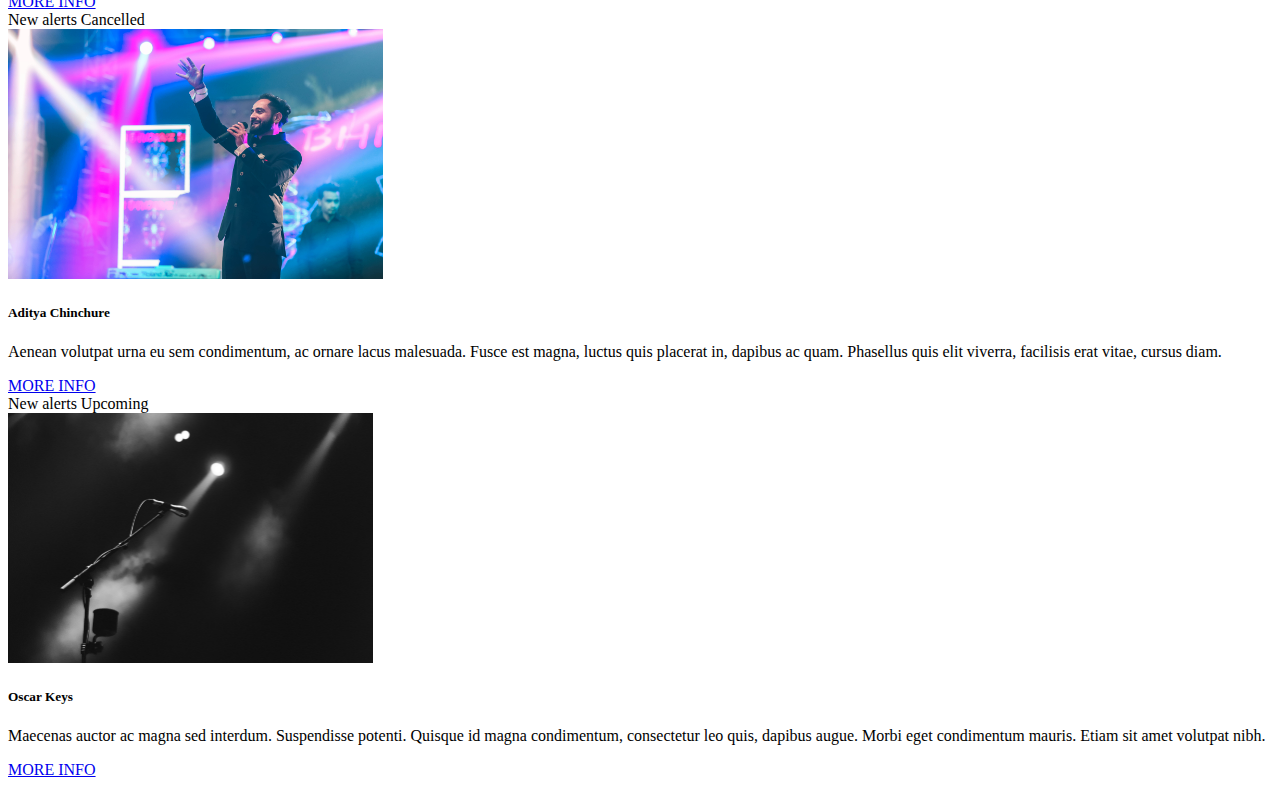
==== commit 5951d10a: "Finsihed card functionality" ====
--- a/index.html
+++ b/index.html
@@ -129,60 +129,98 @@
 
         <!-- Event cards -->
         <div class="row mt-3">
-            <div class="col">
-                <div class="card text-center border-0" style="width: 18rem;">
+            <div class="col-12 col-md-6 col-lg-4">
+                <div class="card text-center border-0">
                     <div class="text-start">
                         <span class="position-relative ms-2"> 
                             <span class="position-absolute top-50 start-0 translate-middle p-2 bg-success border border-light rounded-circle">
                                 <span class="visually-hidden">New alerts</span>
                             </span>
                         </span>
-                        <span class="ms-3">Tickets available</span>
+                        <span class="ms-3">Upcoming</span>
                     </div>
                     <img src="/assets/aditya-chinchure.jpg" class="card-img-top" alt="Aditya Chinchure">
                     <div class="card-body">
                         <h5 class="card-title">Aditya Chinchure</h5>
                         <p class="card-text">Aenean volutpat urna eu sem condimentum, ac ornare lacus malesuada. Fusce est magna, luctus quis placerat in, dapibus ac
                         quam. Phasellus quis elit viverra, facilisis erat vitae, cursus diam.</p>
-                        <a href="#" class="btn btn-primary">INFO</a>
-                    </div>
-                </div>
-            </div>
-            <div class="col">
-                <div class="card text-center border-0" style="width: 18rem;">
-                    <div class="text-start">
-                        <span class="position-relative ms-2"> 
-                            <span class="position-absolute top-50 start-0 translate-middle p-2 bg-success border border-light rounded-circle">
-                                <span class="visually-hidden">New alerts</span>
-                            </span>
-                        </span>
-                        <span class="ms-3">Tickets available</span>
-                    </div>
-                    <img src="/assets/aditya-chinchure.jpg" class="card-img-top" alt="Aditya Chinchure">
+                        <a href="#" class="btn btn-primary">MORE INFO</a>
+                    </div>
+                </div>
+            </div>
+            <div class="col-12 col-md-6 col-lg-4">
+                <div class="card text-center border-0">
+                    <div class="text-start">
+                        <span class="position-relative ms-2"> 
+                            <span class="position-absolute top-50 start-0 translate-middle p-2 bg-secondary border border-light rounded-circle">
+                                <span class="visually-hidden">New alerts</span>
+                            </span>
+                        </span>
+                        <span class="ms-3">Inactive</span>
+                    </div>
+                    <img src="/assets/antoine.jpg" class="card-img-top" alt="Antoine">
+                    <div class="card-body">
+                        <h5 class="card-title">Antoine</h5>
+                        <p class="card-text">Maecenas auctor ac magna sed interdum. Suspendisse potenti. Quisque id magna condimentum, consectetur leo quis, dapibus
+                        augue. Morbi eget condimentum mauris. Etiam sit amet volutpat nibh.</p>
+                        <a href="#" class="btn btn-primary">MORE INFO</a>
+                    </div>
+                </div>
+            </div>
+            <div class="col-12 col-md-6 col-lg-4">
+                <div class="card text-center border-0">
+                    <div class="text-start">
+                        <span class="position-relative ms-2"> 
+                            <span class="position-absolute top-50 start-0 translate-middle p-2 bg-primary border border-light rounded-circle">
+                                <span class="visually-hidden">New alerts</span>
+                            </span>
+                        </span>
+                        <span class="ms-3">Booked</span>
+                    </div>
+                    <img src="/assets/gabriel-gurrola.jpg" class="card-img-top" alt="Gabriel Gurrolae">
+                    <div class="card-body">
+                        <h5 class="card-title">Gabriel Gurrolae</h5>
+                        <p class="card-text">Lorem ipsum dolor sit amet, consectetur adipiscing elit. In ac dapibus magna. Donec eu mi bibendum, commodo lectus ac,
+                        posuere tellus.</p>
+                        <a href="#" class="btn btn-primary">MORE INFO</a>
+                    </div>
+                </div>
+            </div>
+            <div class="col-12 col-md-6 col-lg-4">
+                <div class="card text-center border-0">
+                    <div class="text-start">
+                        <span class="position-relative ms-2"> 
+                            <span class="position-absolute top-50 start-0 translate-middle p-2 bg-danger border border-light rounded-circle">
+                                <span class="visually-hidden">New alerts</span>
+                            </span>
+                        </span>
+                        <span class="ms-3">Cancelled</span>
+                    </div>
+                    <img src="/assets/gursimrat-ganda.jpg" class="card-img-top" alt="Gursimrat Ganda">
                     <div class="card-body">
                         <h5 class="card-title">Aditya Chinchure</h5>
                         <p class="card-text">Aenean volutpat urna eu sem condimentum, ac ornare lacus malesuada. Fusce est magna, luctus quis placerat in, dapibus ac
                         quam. Phasellus quis elit viverra, facilisis erat vitae, cursus diam.</p>
-                        <a href="#" class="btn btn-primary">INFO</a>
-                    </div>
-                </div>
-            </div>
-            <div class="col">
-                <div class="card text-center border-0" style="width: 18rem;">
+                        <a href="#" class="btn btn-primary">MORE INFO</a>
+                    </div>
+                </div>
+            </div>
+            <div class="col-12 col-md-6 col-lg-4">
+                <div class="card text-center border-0">
                     <div class="text-start">
                         <span class="position-relative ms-2"> 
                             <span class="position-absolute top-50 start-0 translate-middle p-2 bg-success border border-light rounded-circle">
                                 <span class="visually-hidden">New alerts</span>
                             </span>
                         </span>
-                        <span class="ms-3">Tickets available</span>
-                    </div>
-                    <img src="/assets/aditya-chinchure.jpg" class="card-img-top" alt="Aditya Chinchure">
-                    <div class="card-body">
-                        <h5 class="card-title">Aditya Chinchure</h5>
-                        <p class="card-text">Aenean volutpat urna eu sem condimentum, ac ornare lacus malesuada. Fusce est magna, luctus quis placerat in, dapibus ac
-                        quam. Phasellus quis elit viverra, facilisis erat vitae, cursus diam.</p>
-                        <a href="#" class="btn btn-primary">INFO</a>
+                        <span class="ms-3">Upcoming</span>
+                    </div>
+                    <img src="/assets/oscar-keys.jpg" class="card-img-top" alt="Antoine">
+                    <div class="card-body">
+                        <h5 class="card-title">Oscar Keys</h5>
+                        <p class="card-text">Maecenas auctor ac magna sed interdum. Suspendisse potenti. Quisque id magna condimentum, consectetur leo quis, dapibus
+                        augue. Morbi eget condimentum mauris. Etiam sit amet volutpat nibh.</p>
+                        <a href="#" class="btn btn-primary">MORE INFO</a>
                     </div>
                 </div>
             </div>
--- a/index.css
+++ b/index.css
@@ -16,4 +16,9 @@
         height: 600px;
         max-height: 600px;
     }
+}
+
+.card img {
+    height: 250px;
+    object-fit: cover;
 }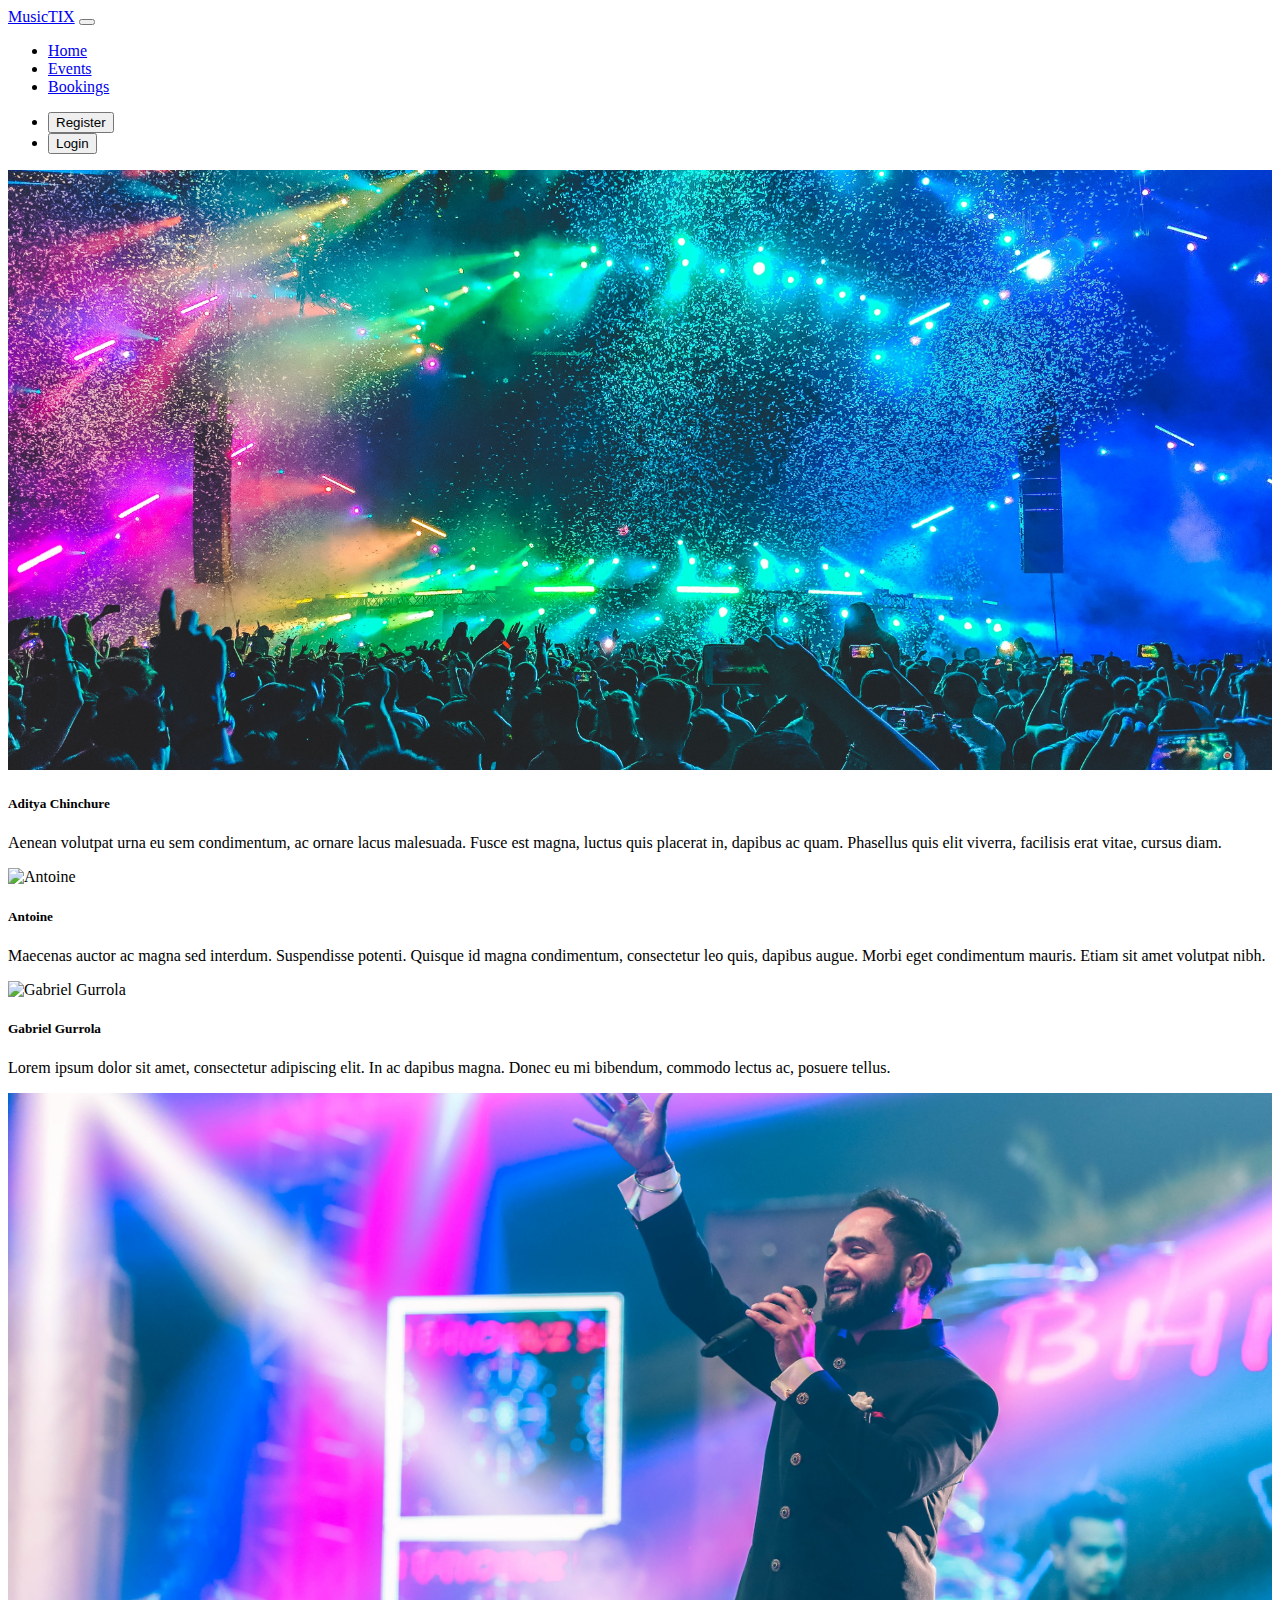
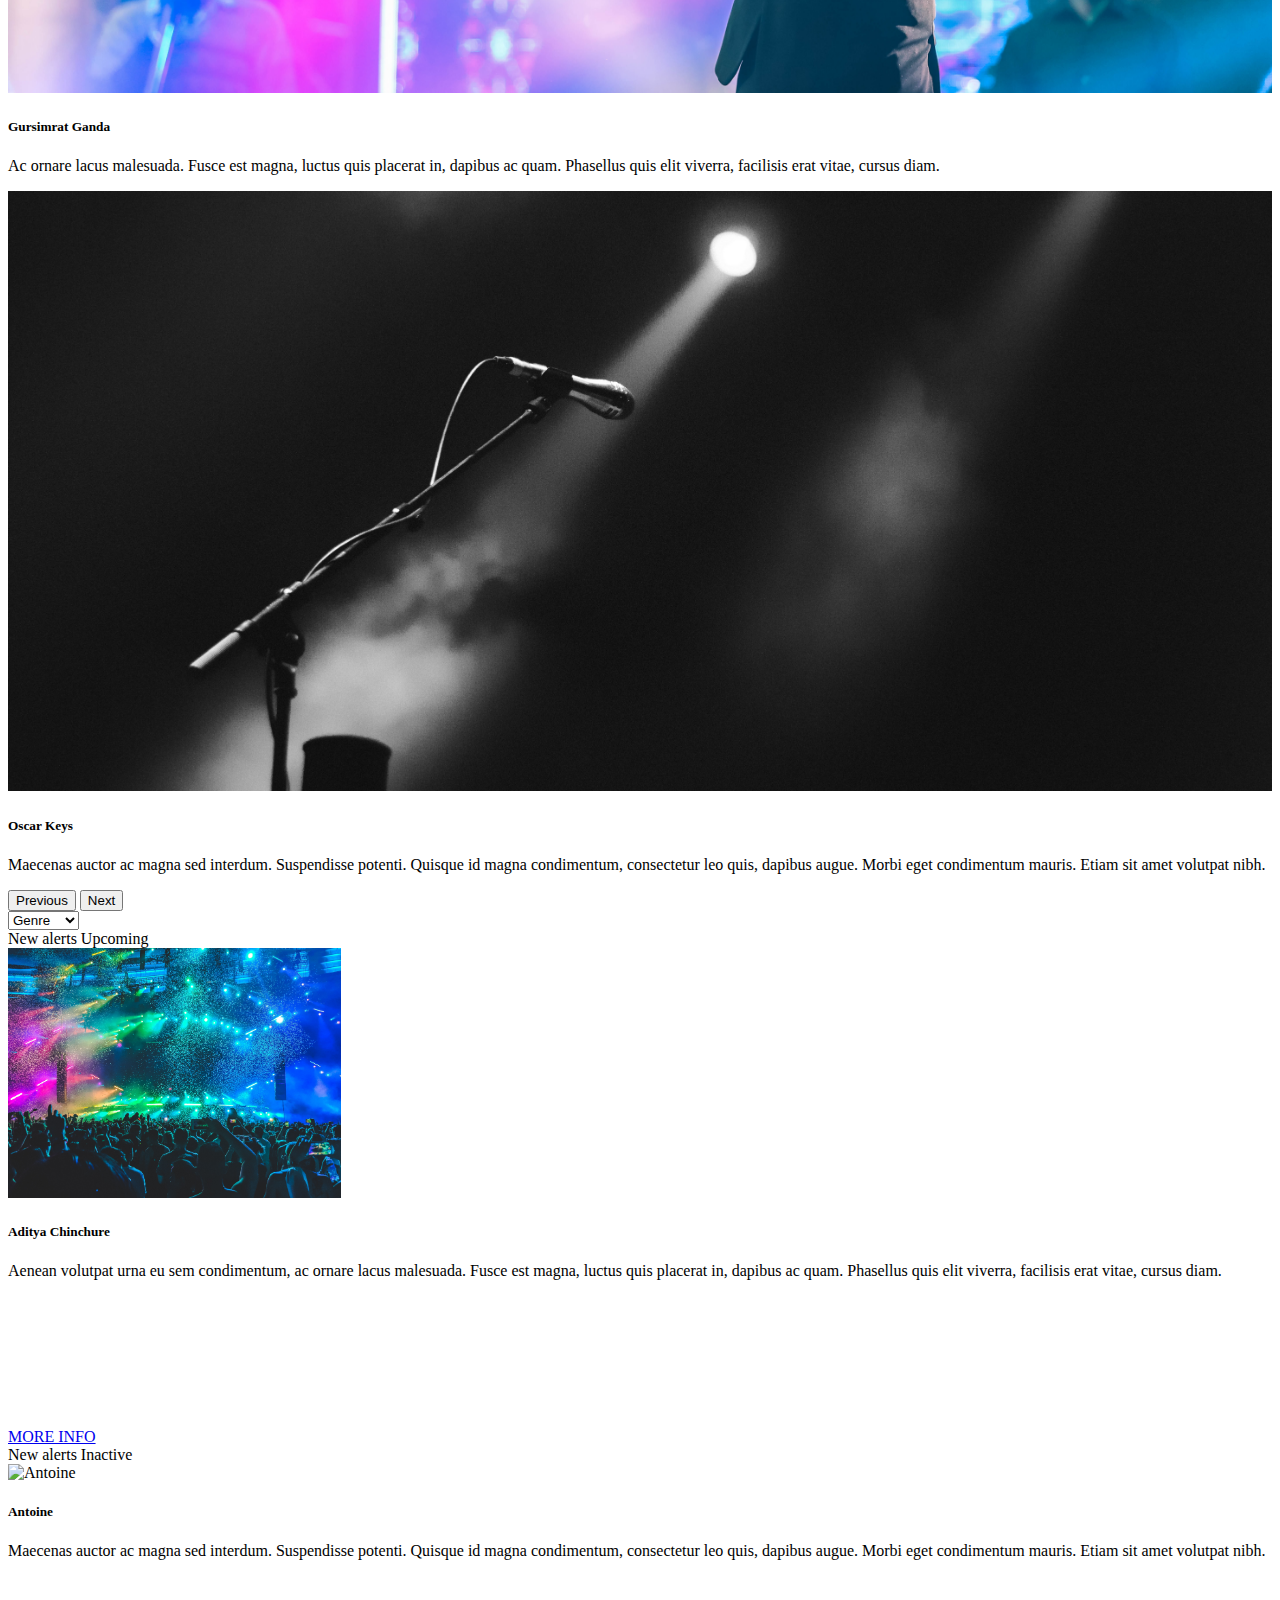
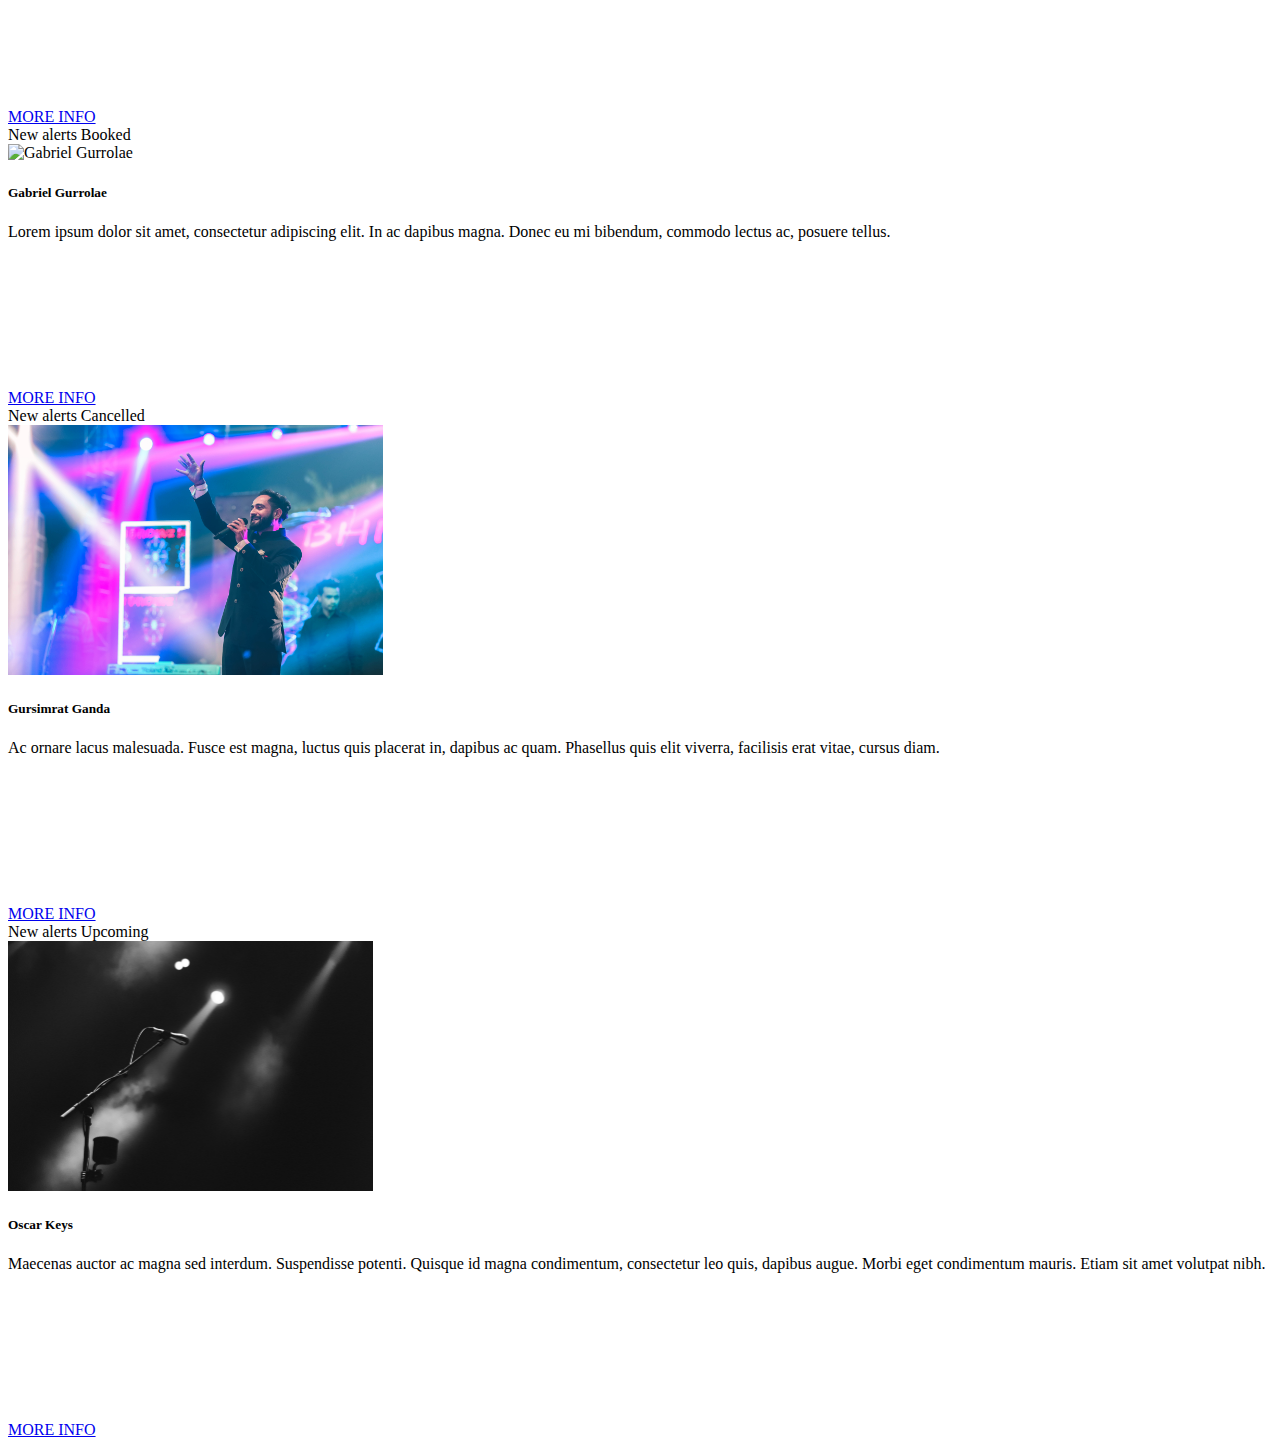
==== commit 36111e5c: "fixed sizing issues" ====
--- a/index.html
+++ b/index.html
@@ -25,7 +25,7 @@
 </head>
 
 <header>
-    <nav class="navbar navbar-expand-lg navbar-dark bg-primary">
+    <nav class="navbar fixed-top navbar-expand-lg navbar-dark bg-primary">
         <div class="container-fluid">
             <a class="navbar-brand" href="#">MusicTIX</a>
             <button class="navbar-toggler" type="button" data-bs-toggle="collapse"
@@ -61,41 +61,46 @@
 
 <body>
     <!-- Carousel -->
-    <div id="carousel" class="carousel slide" data-bs-ride="carousel">
+    <div id="carousel" class="carousel slide pt-5" data-bs-ride="carousel">
         <div class="carousel-inner">
             <div class="carousel-item active">
                 <img src="/assets/aditya-chinchure.jpg" class="d-block w-100 mx-auto" alt="Aditya Chinchure">
-                <div class="carousel-caption d-none d-sm-block">
+                <div class="carousel-caption">
                     <h5>Aditya Chinchure</h5>
-                    <p>Some representative placeholder content for the first slide.</p>
+                    <p class="d-none d-sm-block">Aenean volutpat urna eu sem condimentum, ac ornare lacus malesuada. Fusce est magna, luctus quis placerat in, dapibus ac
+                    quam. Phasellus quis elit viverra, facilisis erat vitae, cursus diam.</p>
                 </div>
             </div>
             <div class="carousel-item">
                 <img src="/assets/antoine.jpg" class="d-block w-100 mx-auto" alt="Antoine">
-                <div class="carousel-caption d-none d-sm-block">
+                <div class="carousel-caption">
                     <h5>Antoine</h5>
-                    <p>Some representative placeholder content for the second slide.</p>
+                    <p class="d-none d-sm-block">Maecenas auctor ac magna sed interdum. Suspendisse potenti. Quisque id magna condimentum, consectetur leo quis, dapibus
+                    augue. Morbi eget condimentum mauris. Etiam sit amet volutpat nibh.</p>
                 </div>
             </div>
             <div class="carousel-item">
                 <img src="/assets/gabriel-gurrola.jpg" class="d-block w-100 mx-auto" alt="Gabriel Gurrola">
-                <div class="carousel-caption d-none d-sm-block">
+                <div class="carousel-caption">
                     <h5>Gabriel Gurrola</h5>
-                    <p>Some representative placeholder content for the third slide.</p>
+                    <p class="d-none d-sm-block">Lorem ipsum dolor sit amet, consectetur adipiscing elit. In ac dapibus magna. Donec eu mi bibendum, commodo lectus ac,
+                    posuere tellus.</p>
                 </div>
             </div>
             <div class="carousel-item">
                 <img src="/assets/gursimrat-ganda.jpg" class="d-block w-100 mx-auto" alt="Gursimrat Ganda">
-                <div class="carousel-caption d-none d-sm-block">
+                <div class="carousel-caption">
                     <h5>Gursimrat Ganda</h5>
-                    <p>Some representative placeholder content for the third slide.</p>
+                    <p class="d-none d-sm-block">Ac ornare lacus malesuada. Fusce est magna, luctus quis placerat in, dapibus ac
+                    quam. Phasellus quis elit viverra, facilisis erat vitae, cursus diam.</p>
                 </div>
             </div>
             <div class="carousel-item">
                 <img src="/assets/oscar-keys.jpg" class="d-block w-100 mx-auto" alt="Oscar Keys">
-                <div class="carousel-caption d-none d-sm-block">
+                <div class="carousel-caption">
                     <h5>Oscar Keys</h5>
-                    <p>Some representative placeholder content for the third slide.</p>
+                    <p class="d-none d-sm-block">Maecenas auctor ac magna sed interdum. Suspendisse potenti. Quisque id magna condimentum, consectetur leo quis, dapibus
+                    augue. Morbi eget condimentum mauris. Etiam sit amet volutpat nibh.</p>
                 </div>
             </div>
         </div>
@@ -128,8 +133,8 @@
         </div>
 
         <!-- Event cards -->
-        <div class="row mt-3">
-            <div class="col-12 col-md-6 col-lg-4">
+        <div class="row">
+            <div class="col-12 col-md-6 col-lg-4 mt-3">
                 <div class="card text-center border-0">
                     <div class="text-start">
                         <span class="position-relative ms-2"> 
@@ -148,7 +153,7 @@
                     </div>
                 </div>
             </div>
-            <div class="col-12 col-md-6 col-lg-4">
+            <div class="col-12 col-md-6 col-lg-4 mt-3">
                 <div class="card text-center border-0">
                     <div class="text-start">
                         <span class="position-relative ms-2"> 
@@ -167,7 +172,7 @@
                     </div>
                 </div>
             </div>
-            <div class="col-12 col-md-6 col-lg-4">
+            <div class="col-12 col-md-6 col-lg-4 mt-3">
                 <div class="card text-center border-0">
                     <div class="text-start">
                         <span class="position-relative ms-2"> 
@@ -186,7 +191,7 @@
                     </div>
                 </div>
             </div>
-            <div class="col-12 col-md-6 col-lg-4">
+            <div class="col-12 col-md-6 col-lg-4 mt-3">
                 <div class="card text-center border-0">
                     <div class="text-start">
                         <span class="position-relative ms-2"> 
@@ -198,14 +203,14 @@
                     </div>
                     <img src="/assets/gursimrat-ganda.jpg" class="card-img-top" alt="Gursimrat Ganda">
                     <div class="card-body">
-                        <h5 class="card-title">Aditya Chinchure</h5>
-                        <p class="card-text">Aenean volutpat urna eu sem condimentum, ac ornare lacus malesuada. Fusce est magna, luctus quis placerat in, dapibus ac
+                        <h5 class="card-title">Gursimrat Ganda</h5>
+                        <p class="card-text">Ac ornare lacus malesuada. Fusce est magna, luctus quis placerat in, dapibus ac
                         quam. Phasellus quis elit viverra, facilisis erat vitae, cursus diam.</p>
                         <a href="#" class="btn btn-primary">MORE INFO</a>
                     </div>
                 </div>
             </div>
-            <div class="col-12 col-md-6 col-lg-4">
+            <div class="col-12 col-md-6 col-lg-4 mt-3">
                 <div class="card text-center border-0">
                     <div class="text-start">
                         <span class="position-relative ms-2"> 
--- a/index.css
+++ b/index.css
@@ -21,4 +21,8 @@
 .card img {
     height: 250px;
     object-fit: cover;
+}
+
+.card-text {
+    height: 150px;
 }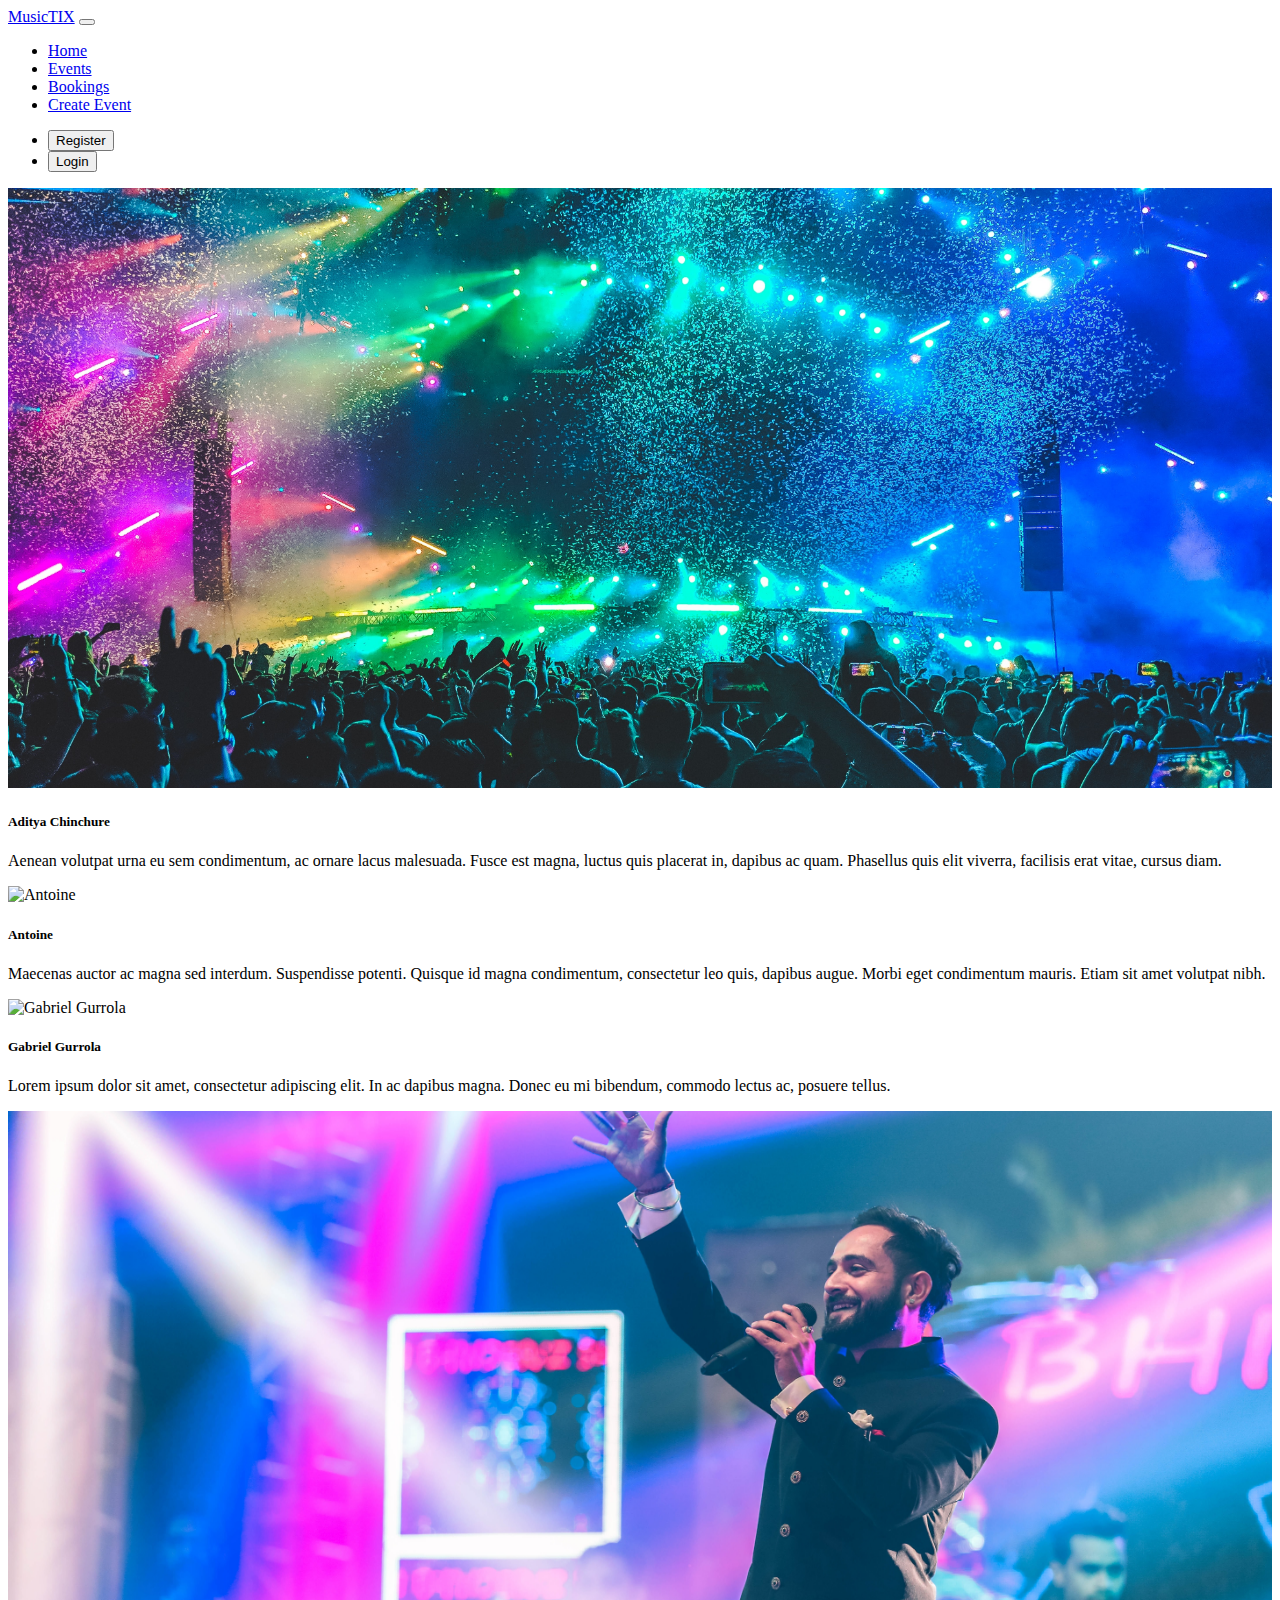
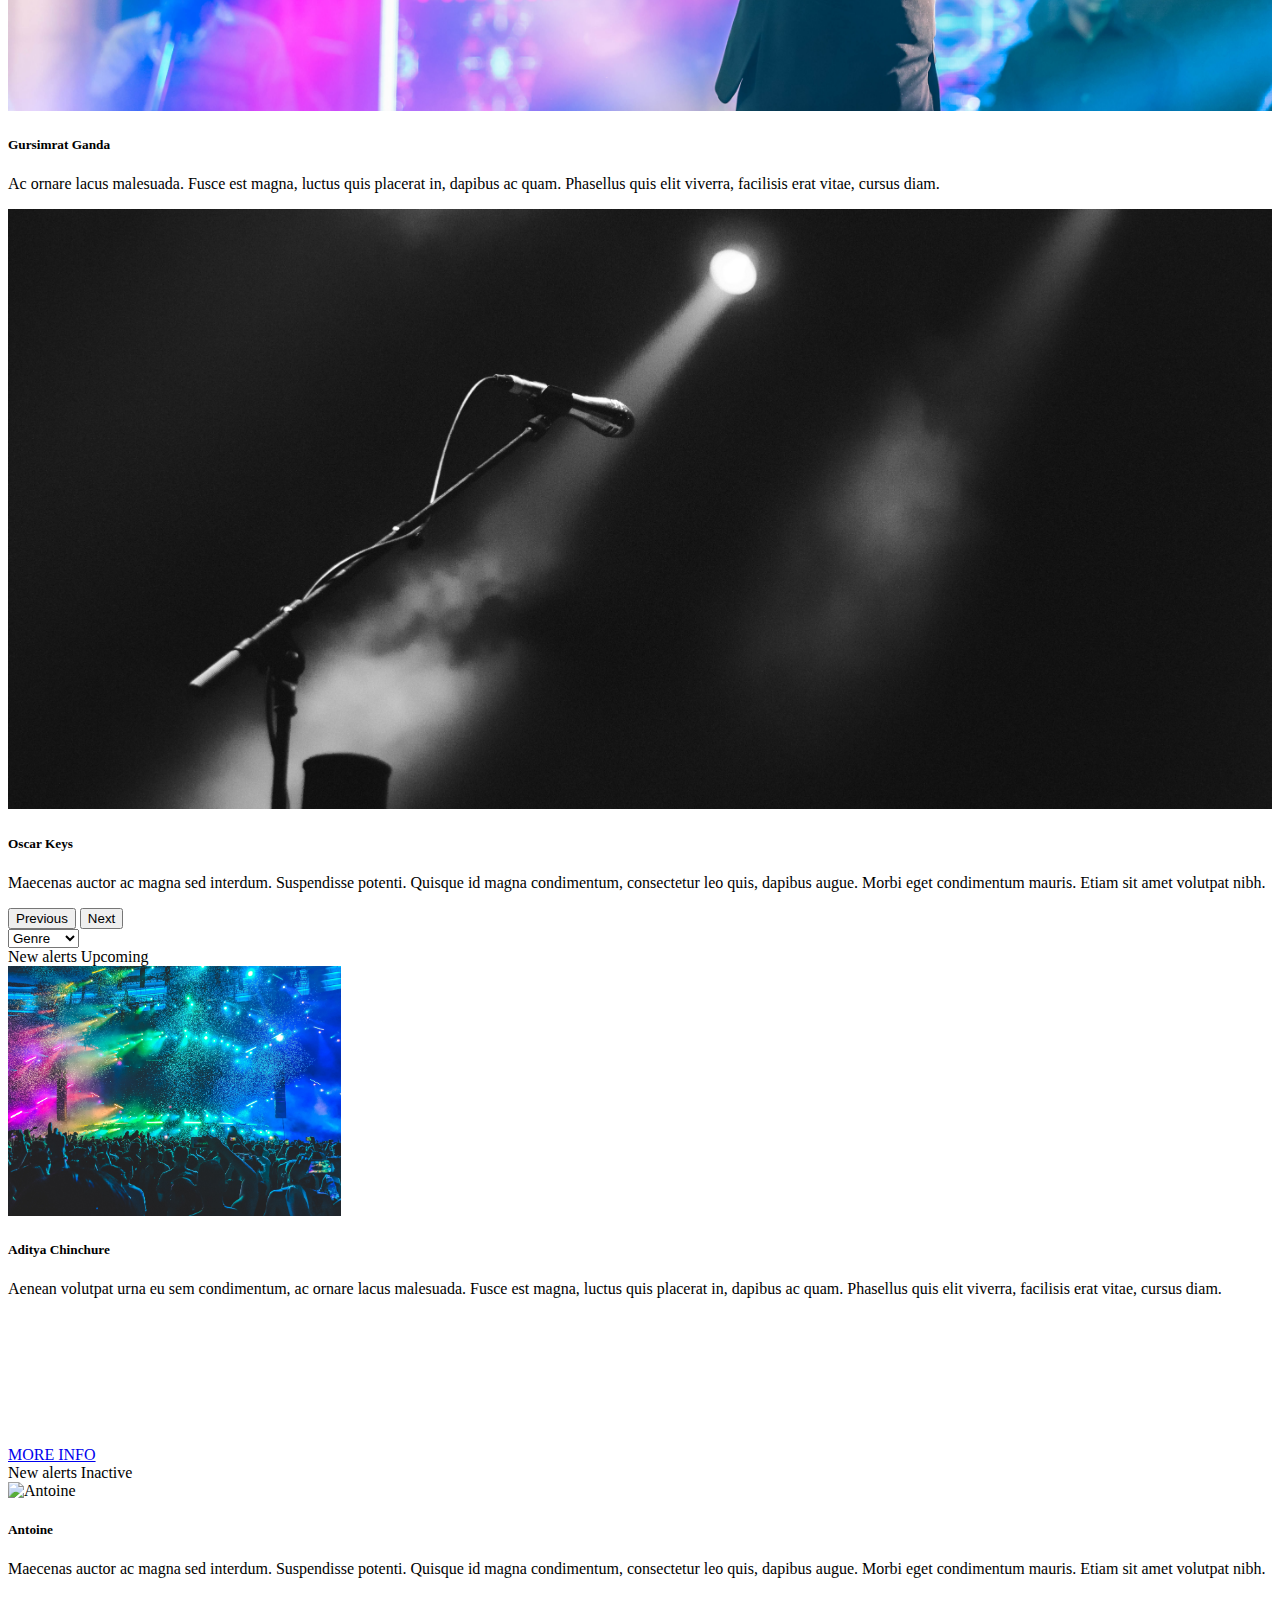
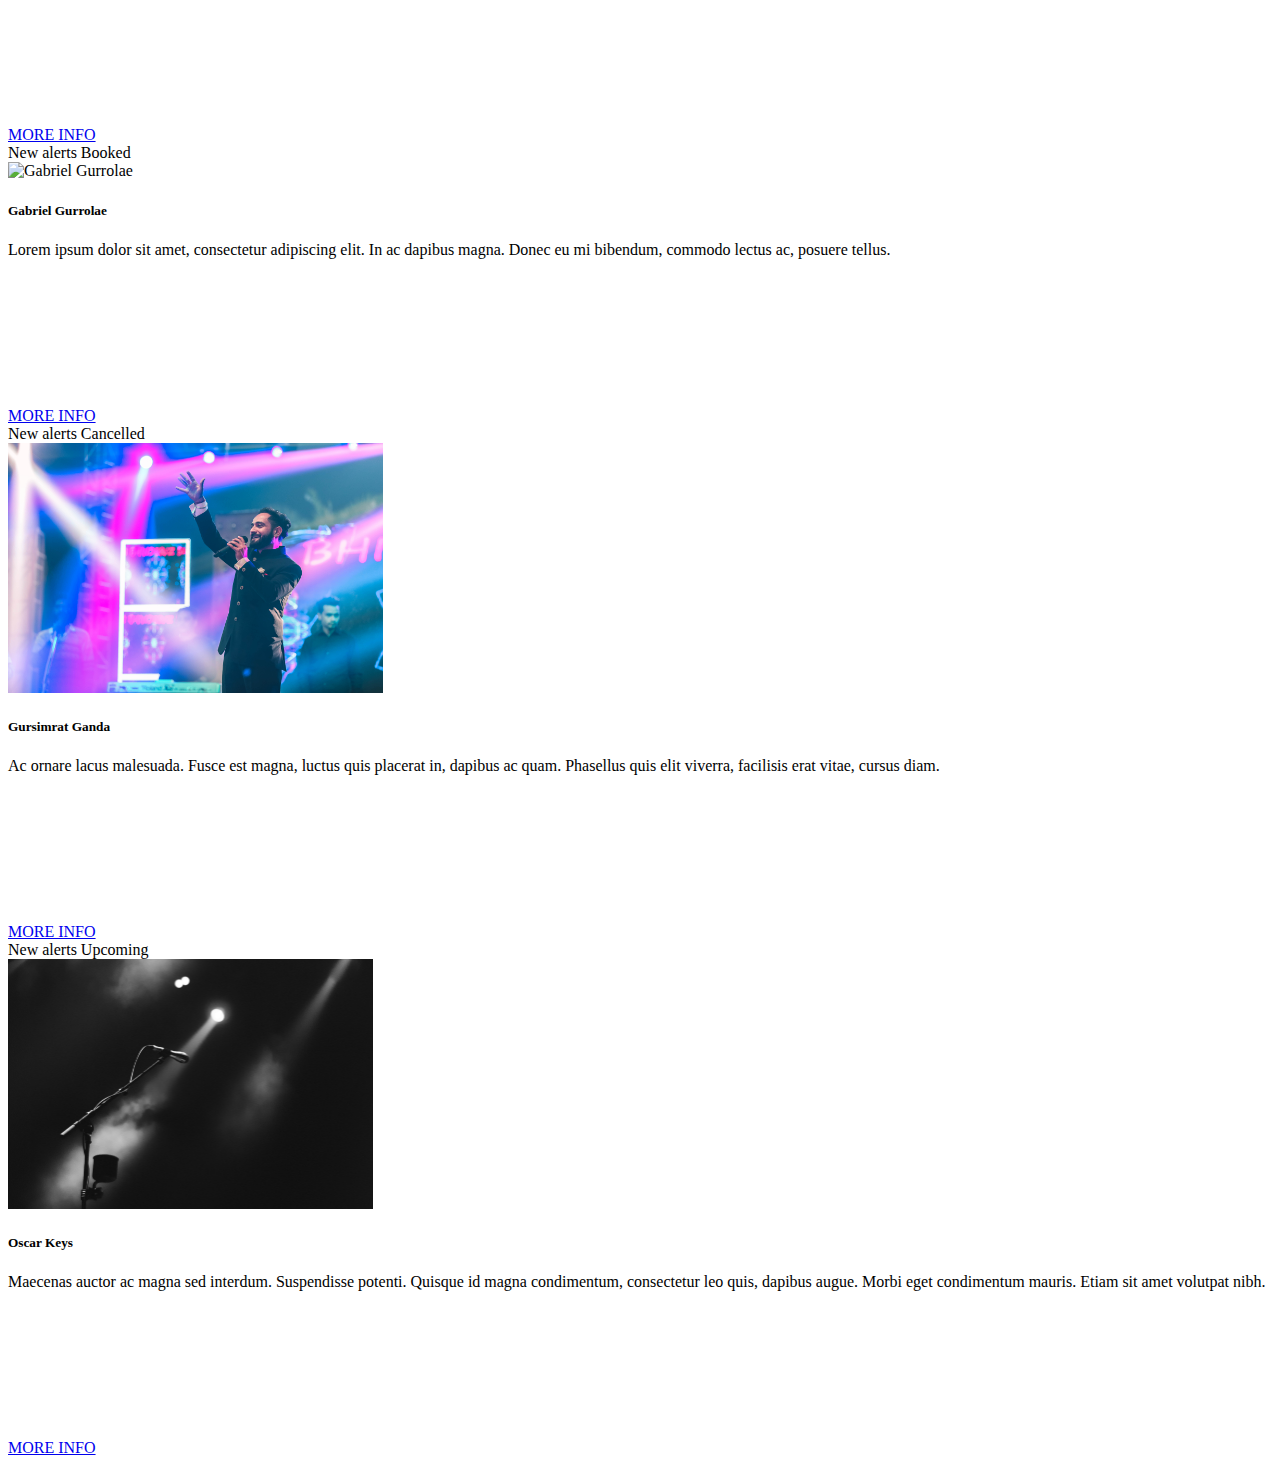
==== commit b237d973: "createEvent page complete" ====
--- a/index.html
+++ b/index.html
@@ -27,7 +27,7 @@
 <header>
     <nav class="navbar fixed-top navbar-expand-lg navbar-dark bg-primary">
         <div class="container-fluid">
-            <a class="navbar-brand" href="#">MusicTIX</a>
+            <a class="navbar-brand" href="/index.html">MusicTIX</a>
             <button class="navbar-toggler" type="button" data-bs-toggle="collapse"
                 data-bs-target="#navbarSupportedContent" aria-controls="navbarSupportedContent" aria-expanded="false"
                 aria-label="Toggle navigation">
@@ -36,15 +36,17 @@
             <div class="collapse navbar-collapse" id="navbarSupportedContent">
                 <ul class="navbar-nav me-auto mb-2 mb-lg-0">
                     <li class="nav-item">
-                        <a class="nav-link active" aria-current="page" href="#">Home</a>
-                    </li>
-                    <li class="nav-item">
-                        <a class="nav-link" href="#">Events</a>
-                    </li>
-                    <li class="nav-item">
-                        <a class="nav-link" href="#">Bookings</a>
-                    </li>
-
+                        <a class="nav-link active" aria-current="page" href="/index.html">Home</a>
+                    </li>
+                    <li class="nav-item">
+                        <a class="nav-link" href="/index.html">Events</a>
+                    </li>
+                    <li class="nav-item">
+                        <a class="nav-link" href="/bookingHistory.html">Bookings</a>
+                    </li>
+                    <li class="nav-item">
+                        <a class="nav-link" href="/createEvent.html">Create Event</a>
+                    </li>
                 </ul>
                 <ul class="navbar-nav mb-2 mb-lg-0 justify-content-end gap-2">
                     <li class="nav-item">
@@ -149,7 +151,7 @@
                         <h5 class="card-title">Aditya Chinchure</h5>
                         <p class="card-text">Aenean volutpat urna eu sem condimentum, ac ornare lacus malesuada. Fusce est magna, luctus quis placerat in, dapibus ac
                         quam. Phasellus quis elit viverra, facilisis erat vitae, cursus diam.</p>
-                        <a href="#" class="btn btn-primary">MORE INFO</a>
+                        <a href="/event.html" class="btn btn-primary">MORE INFO</a>
                     </div>
                 </div>
             </div>
@@ -168,7 +170,7 @@
                         <h5 class="card-title">Antoine</h5>
                         <p class="card-text">Maecenas auctor ac magna sed interdum. Suspendisse potenti. Quisque id magna condimentum, consectetur leo quis, dapibus
                         augue. Morbi eget condimentum mauris. Etiam sit amet volutpat nibh.</p>
-                        <a href="#" class="btn btn-primary">MORE INFO</a>
+                        <a href="/event.html" class="btn btn-primary">MORE INFO</a>
                     </div>
                 </div>
             </div>
@@ -187,7 +189,7 @@
                         <h5 class="card-title">Gabriel Gurrolae</h5>
                         <p class="card-text">Lorem ipsum dolor sit amet, consectetur adipiscing elit. In ac dapibus magna. Donec eu mi bibendum, commodo lectus ac,
                         posuere tellus.</p>
-                        <a href="#" class="btn btn-primary">MORE INFO</a>
+                        <a href="/event.html" class="btn btn-primary">MORE INFO</a>
                     </div>
                 </div>
             </div>
@@ -206,7 +208,7 @@
                         <h5 class="card-title">Gursimrat Ganda</h5>
                         <p class="card-text">Ac ornare lacus malesuada. Fusce est magna, luctus quis placerat in, dapibus ac
                         quam. Phasellus quis elit viverra, facilisis erat vitae, cursus diam.</p>
-                        <a href="#" class="btn btn-primary">MORE INFO</a>
+                        <a href="/event.html" class="btn btn-primary">MORE INFO</a>
                     </div>
                 </div>
             </div>
@@ -225,7 +227,7 @@
                         <h5 class="card-title">Oscar Keys</h5>
                         <p class="card-text">Maecenas auctor ac magna sed interdum. Suspendisse potenti. Quisque id magna condimentum, consectetur leo quis, dapibus
                         augue. Morbi eget condimentum mauris. Etiam sit amet volutpat nibh.</p>
-                        <a href="#" class="btn btn-primary">MORE INFO</a>
+                        <a href="/event.html" class="btn btn-primary">MORE INFO</a>
                     </div>
                 </div>
             </div>
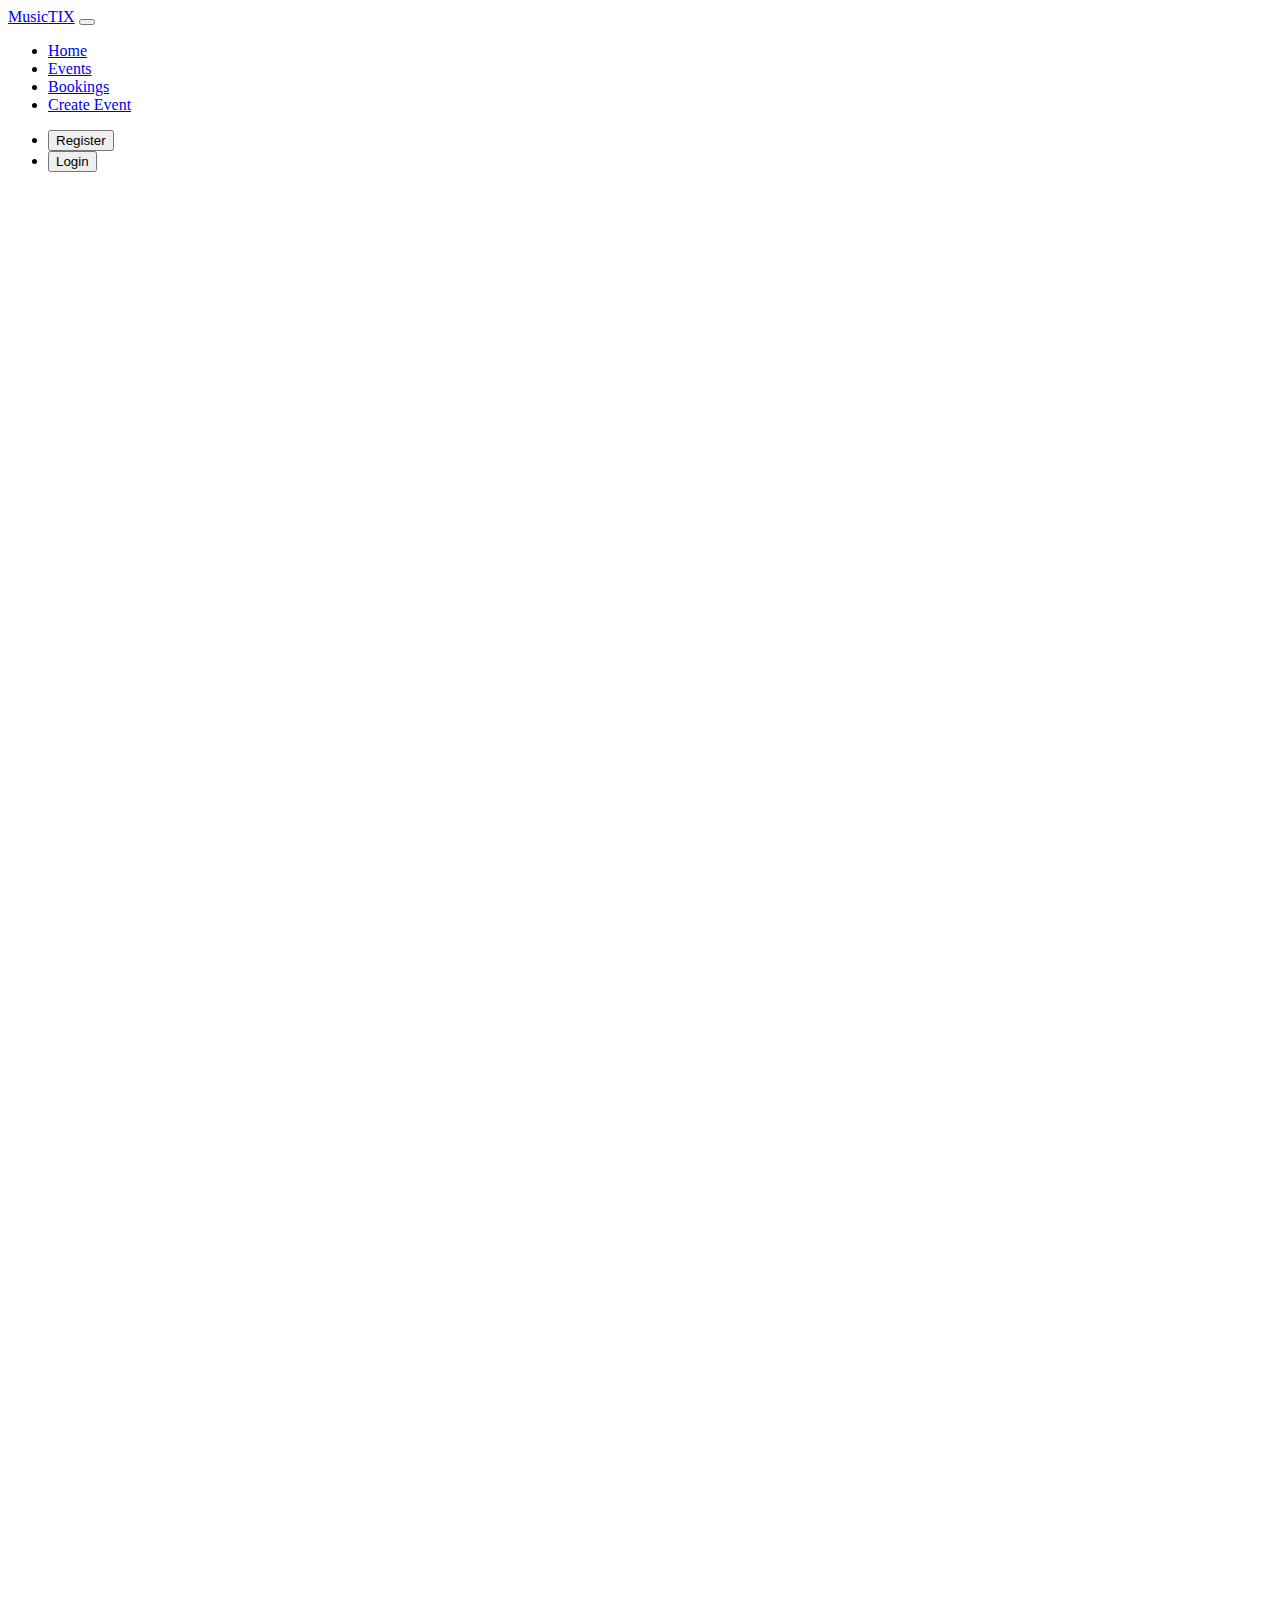
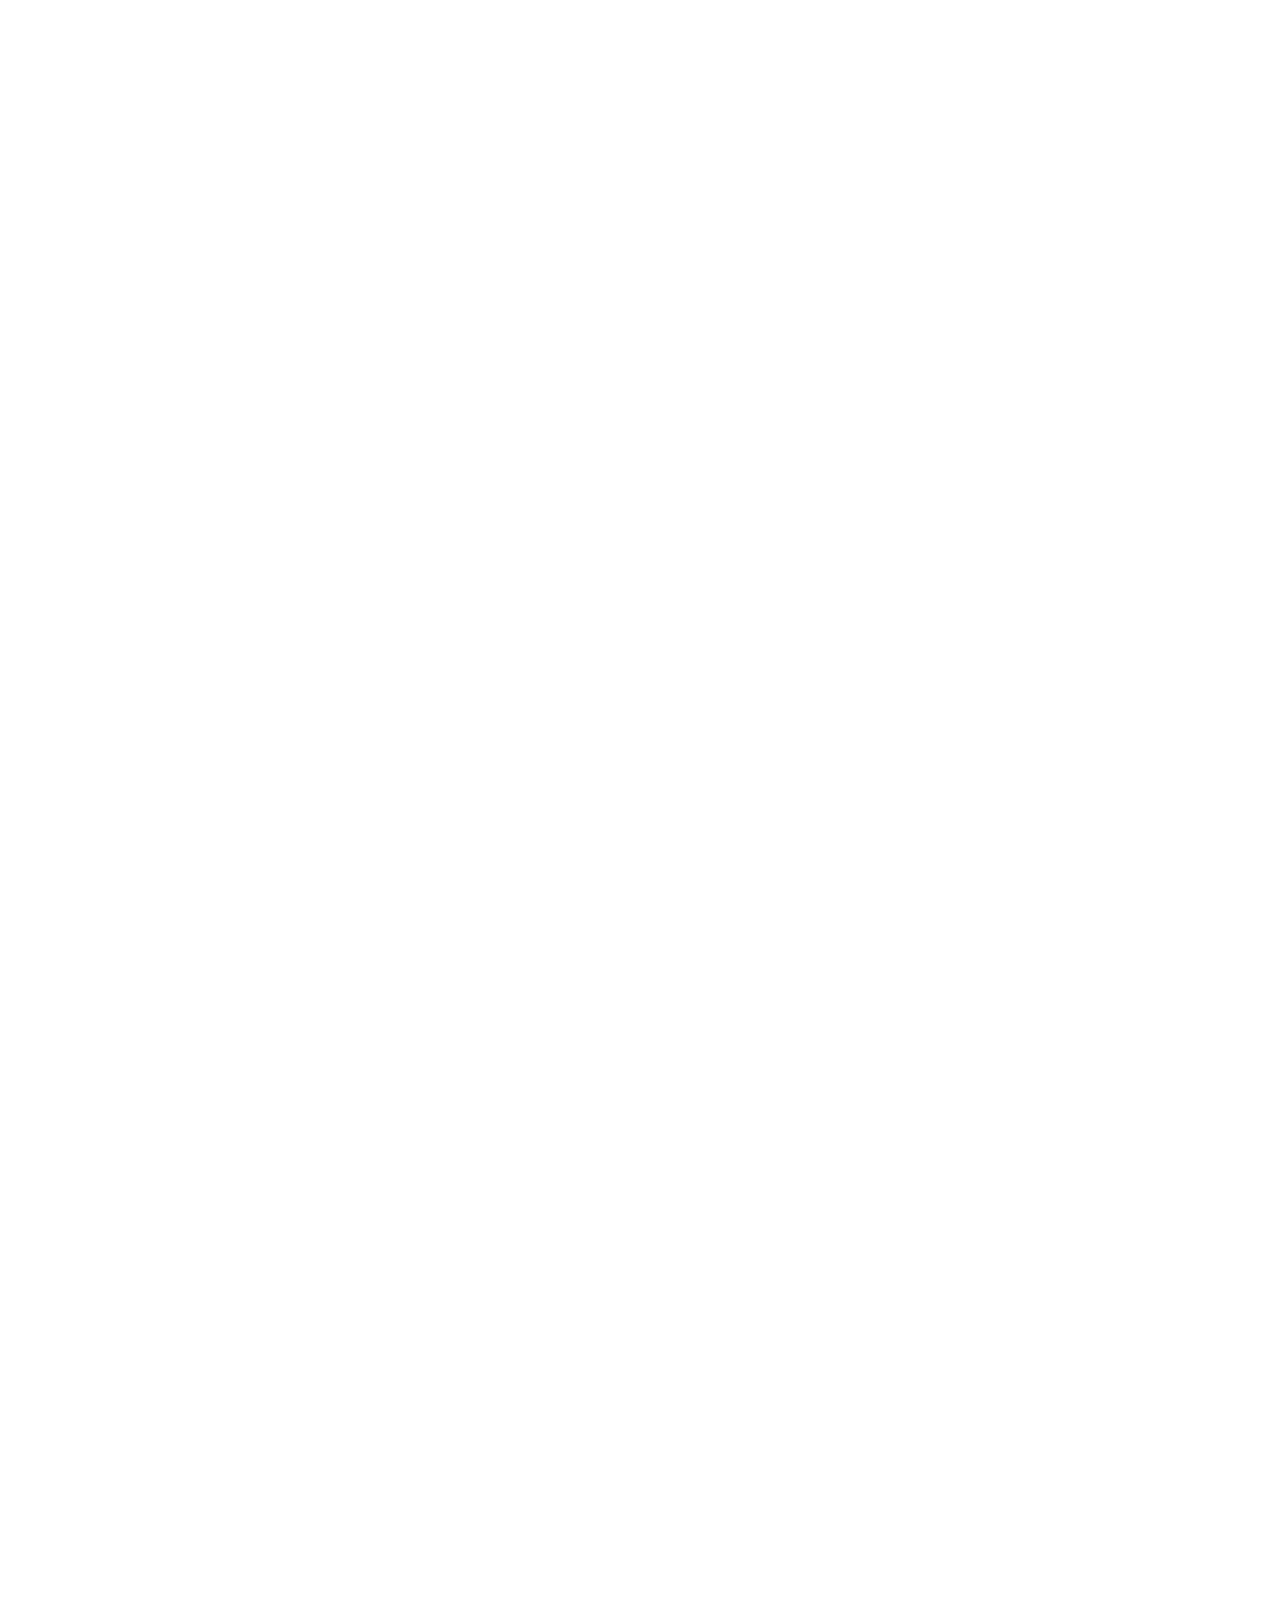
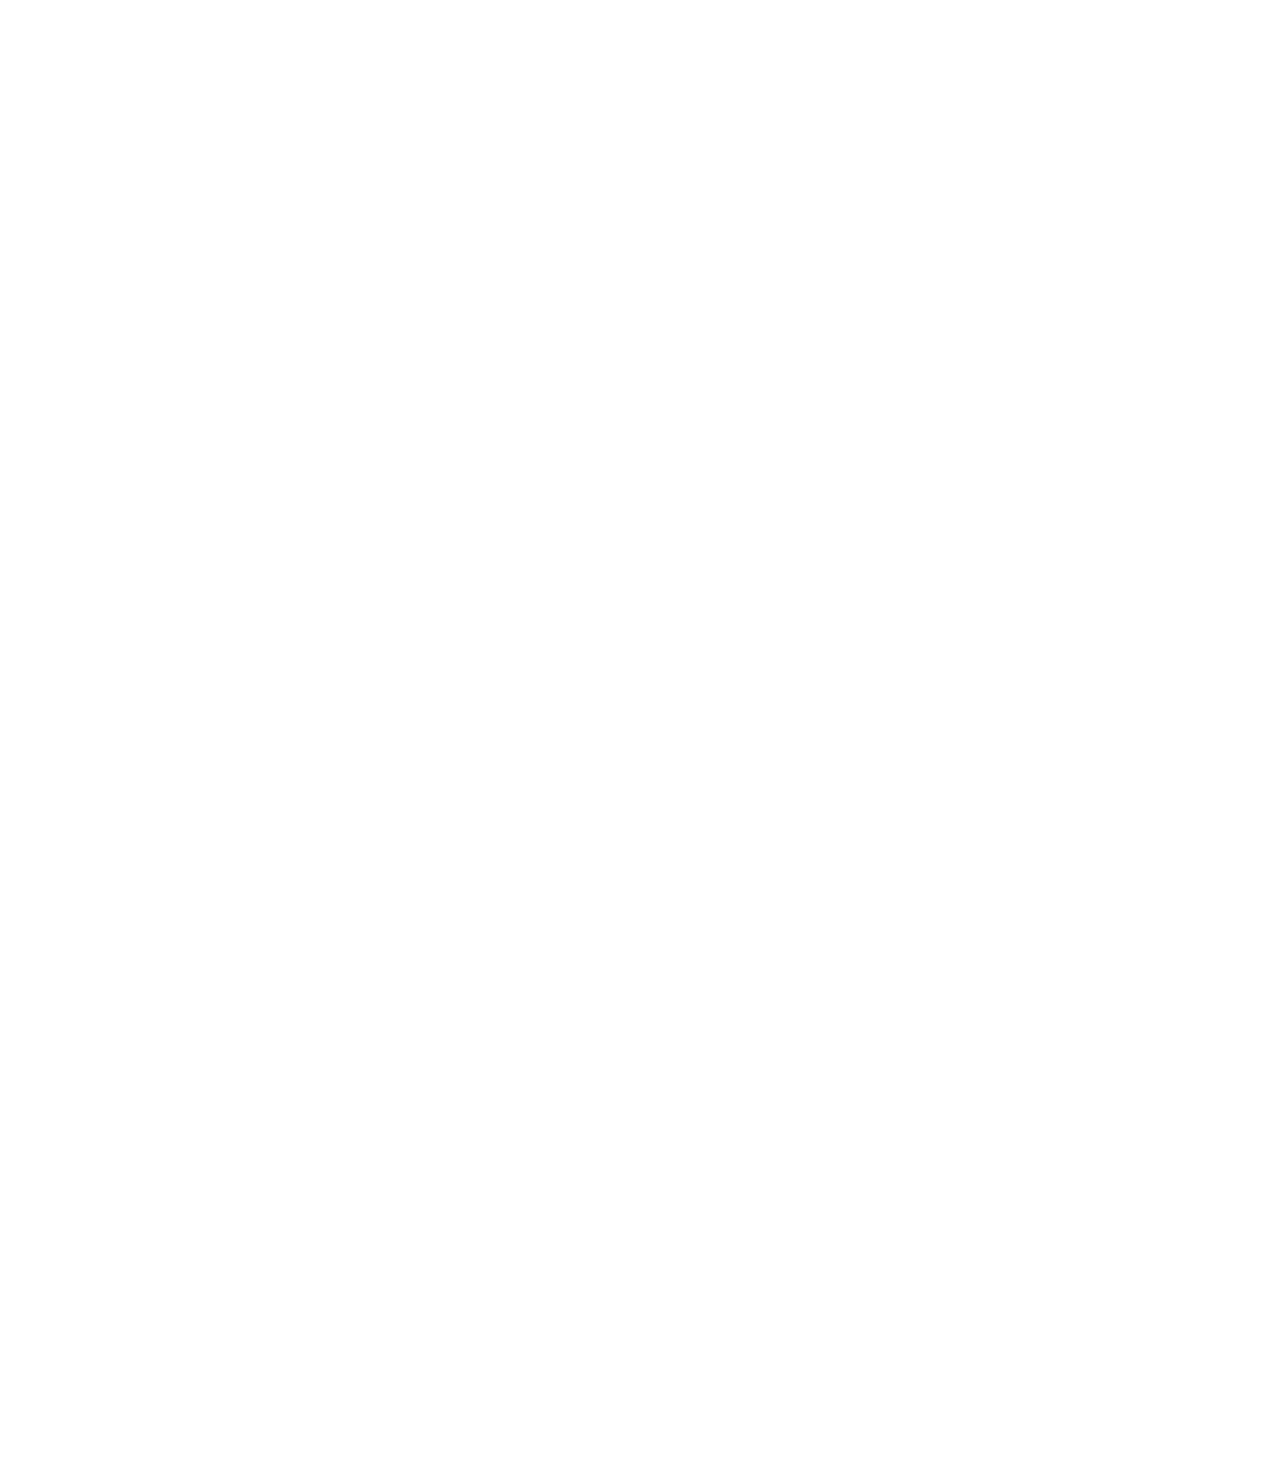
==== commit 9d98c926: "added shadows and extra styling" ====
--- a/index.html
+++ b/index.html
@@ -61,7 +61,7 @@
     </nav>
 </header>
 
-<body>
+<body class="bg-light">
     <!-- Carousel -->
     <div id="carousel" class="carousel slide pt-5" data-bs-ride="carousel">
         <div class="carousel-inner">
@@ -122,7 +122,7 @@
         <div class="row">
             <div class="col col-sm-4">
                 <!-- Genre selector -->
-                <select class="form-select form-select-md mb-3" aria-label=".form-select-lg">
+                <select class="form-select form-select-md mb-3 shadow-sm p-3 mb-5 bg-body rounded" aria-label=".form-select-lg">
                     <option selected>Genre</option>
                     <option value="Rock">Rock</option>
                     <option value="Metal">Metal</option>
@@ -137,7 +137,7 @@
         <!-- Event cards -->
         <div class="row">
             <div class="col-12 col-md-6 col-lg-4 mt-3">
-                <div class="card text-center border-0">
+                <div class="card text-center border-0 shadow p-3 mb-5 bg-body rounded">
                     <div class="text-start">
                         <span class="position-relative ms-2"> 
                             <span class="position-absolute top-50 start-0 translate-middle p-2 bg-success border border-light rounded-circle">
@@ -156,7 +156,7 @@
                 </div>
             </div>
             <div class="col-12 col-md-6 col-lg-4 mt-3">
-                <div class="card text-center border-0">
+                <div class="card text-center border-0 shadow p-3 mb-5 bg-body rounded">
                     <div class="text-start">
                         <span class="position-relative ms-2"> 
                             <span class="position-absolute top-50 start-0 translate-middle p-2 bg-secondary border border-light rounded-circle">
@@ -175,7 +175,7 @@
                 </div>
             </div>
             <div class="col-12 col-md-6 col-lg-4 mt-3">
-                <div class="card text-center border-0">
+                <div class="card text-center border-0 shadow p-3 mb-5 bg-body rounded">
                     <div class="text-start">
                         <span class="position-relative ms-2"> 
                             <span class="position-absolute top-50 start-0 translate-middle p-2 bg-primary border border-light rounded-circle">
@@ -194,7 +194,7 @@
                 </div>
             </div>
             <div class="col-12 col-md-6 col-lg-4 mt-3">
-                <div class="card text-center border-0">
+                <div class="card text-center border-0 shadow p-3 mb-5 bg-body rounded">
                     <div class="text-start">
                         <span class="position-relative ms-2"> 
                             <span class="position-absolute top-50 start-0 translate-middle p-2 bg-danger border border-light rounded-circle">
@@ -213,7 +213,7 @@
                 </div>
             </div>
             <div class="col-12 col-md-6 col-lg-4 mt-3">
-                <div class="card text-center border-0">
+                <div class="card text-center border-0 shadow p-3 mb-5 bg-body rounded">
                     <div class="text-start">
                         <span class="position-relative ms-2"> 
                             <span class="position-absolute top-50 start-0 translate-middle p-2 bg-success border border-light rounded-circle">
--- a/index.css
+++ b/index.css
@@ -3,6 +3,12 @@
     height: 300px;
     max-height: 300px;
     object-fit: cover;
+}
+
+#carousel {
+    opacity: 0;
+    animation: fadein 1s;
+    animation-fill-mode: forwards;
 }
     
 @media (min-width: 576px) {
@@ -25,4 +31,28 @@
 
 .card-text {
     height: 150px;
-}+}
+
+.container {
+    opacity: 0;
+    animation-name: fadein;
+    animation-delay: .5s;
+    animation-duration: 2s;
+    animation-fill-mode: forwards;
+}
+
+.card {
+    animation: fadein 3s;
+    animation-fill-mode: forwards;
+    transition: 200ms;
+}
+
+@keyframes fadein {
+    from {
+        opacity: 0;
+    }
+
+    to {
+        opacity: 1;
+    }
+}
